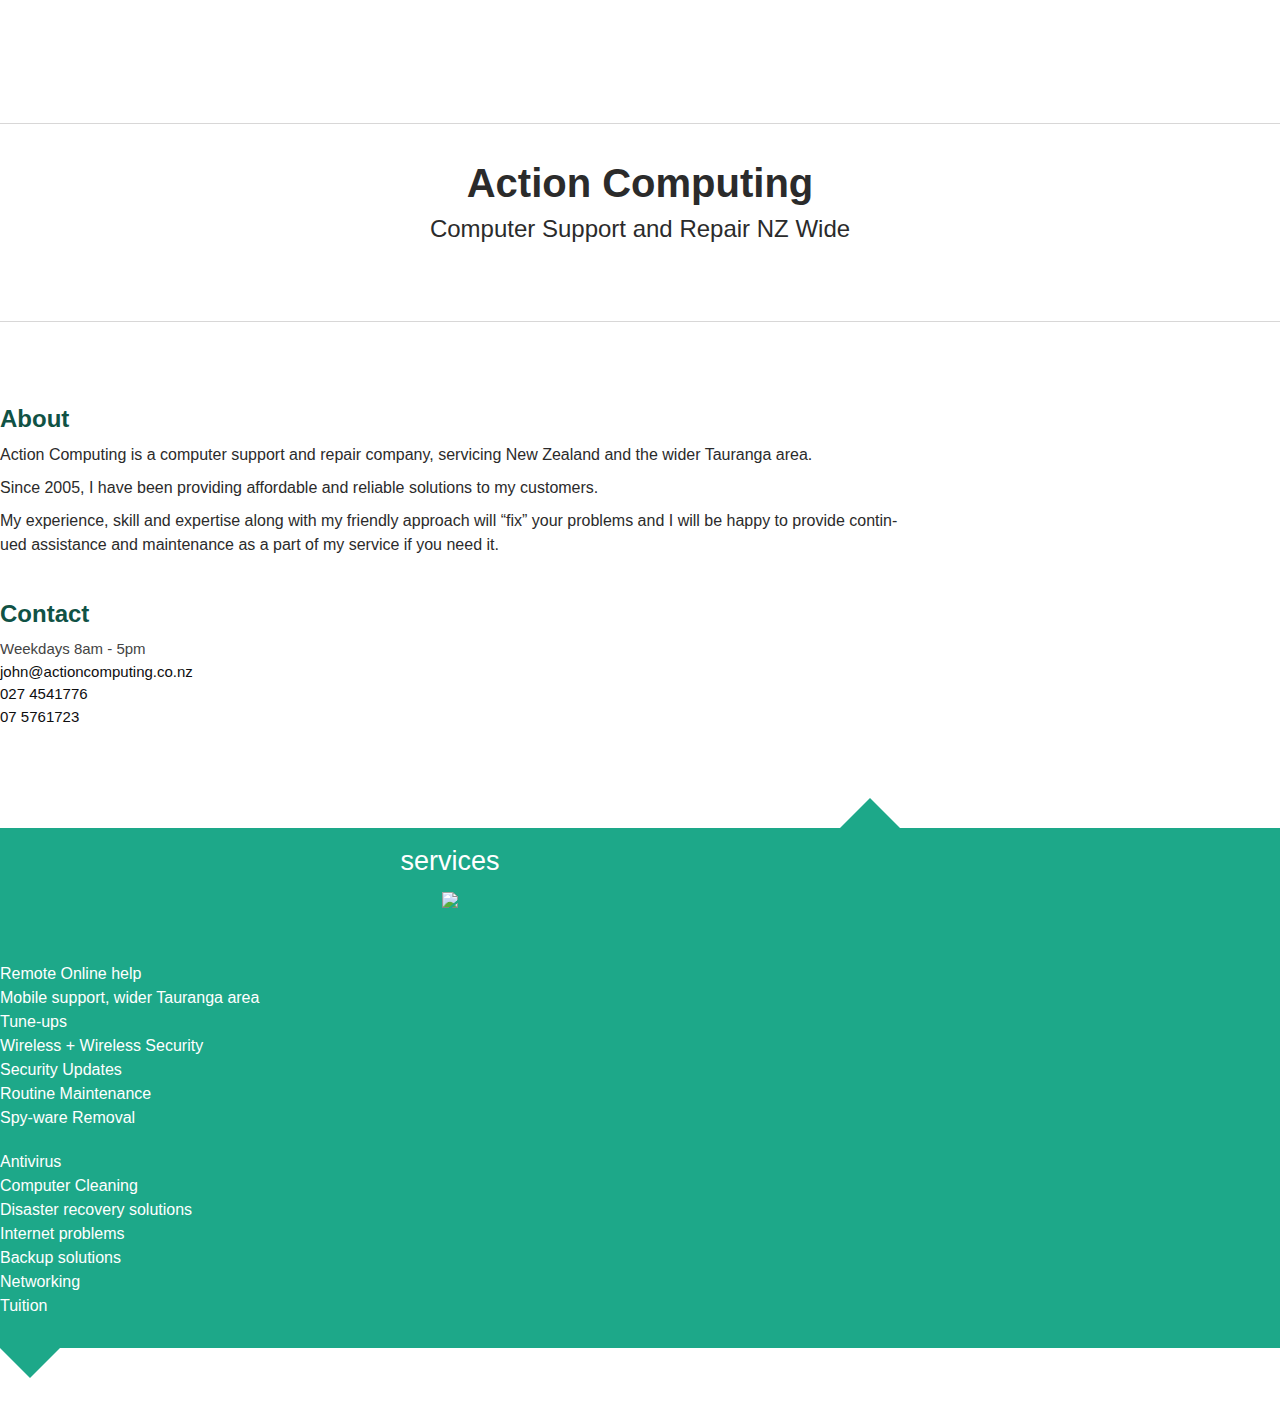
==== index.html @ fc2ed51c "some clean up and reconfiguring" ====
<!DOCTYPE html>
<html lang="en-US" prefix="og: http://ogp.me/ns#">
  <!--<![endif]-->

  <head>
    <meta http-equiv="Content-Type" content="text/html; charset=UTF-8" />

    <meta name="viewport" content="width=device-width" />
    <title>Computer Repair Tauranga</title>

    <link
      href="./Computer Repair Tauranga_files/bootstrap.min.css"
      rel="stylesheet"
    />
    <script src="./Computer Repair Tauranga_files/jquery.min.js"></script>
    <script src="./Computer Repair Tauranga_files/bootstrap.min.js"></script>

    <meta
      name="description"
      content="Action Computing is a computer support and repair company, servicing New Zealand and the wider Tauranga area."
    />
    <meta name="keywords" content="Computer repair repairs mobile Tauranga" />
    <link rel="canonical" href="https://actioncomputing.co.nz" />
    <meta property="og:locale" content="en_US" />
    <meta property="og:type" content="website" />
    <meta property="og:title" content="Computer Repair Tauranga" />
    <meta
      property="og:description"
      content="Action Computing is a computer support and repair company, servicing New Zealand and the wider Tauranga area."
    />
    <meta property="og:url" content="https://actioncomputing.co.nz/" />
    <meta property="og:site_name" content="Action Computing" />

    <link
      rel="stylesheet"
      id="contact-form-7-css"
      href="./Computer Repair Tauranga_files/styles.css"
      type="text/css"
      media="all"
    />
    <link
      rel="stylesheet"
      id="genericons-css"
      href="./Computer Repair Tauranga_files/genericons.css"
      type="text/css"
      media="all"
    />
    <link
      rel="stylesheet"
      id="twentyfourteen-style-css"
      href="./Computer Repair Tauranga_files/style.css"
      type="text/css"
      media="all"
    />

    <script
      type="text/javascript"
      src="./Computer Repair Tauranga_files/jquery.js"
    ></script>
    <script
      type="text/javascript"
      src="./Computer Repair Tauranga_files/jquery-migrate.min.js"
    ></script>

    <link rel="shortlink" href="https://actioncomputing.co.nz/" />
  </head>

  <body
    class="home page page-id-2 page-template page-template-page-templates page-template-blank-template page-template-page-templatesblank-template-php masthead-fixed full-width grid"
  >
    <div id="page" class="hfeed site-new">
      <header id="masthead-new" class="site-header-new" role="banner">
        <div class="col-sm-3 col-md-3">
          <div class="lineer hidden-xs"></div>
        </div>
        <div class="col-sm-6 col-md-6">
          <h1>Action Computing</h1>
          <h2>Computer Support and Repair NZ Wide</h2>
        </div>
        <div class="col-sm-3 col-md-3">
          <div class="lineer hidden-xs"></div>
        </div>
      </header>

      <div id="main" class="site-main">
        <div id="main-content-new" class="main-content-new">
          <div class="container content-body">
            <div class="row">
              <div class="col-sm-8 col-md-9">
                <article
                  id="post-2"
                  class="post-2 page type-page status-publish hentry"
                >
                  <div class="entry-content">
                    <h2>About</h2>
                    <p>
                      Action Computing is a computer support and repair company,
                      servicing New Zealand and the wider Tauranga area.
                    </p>
                    <p>
                      Since 2005, I have been providing affordable and reliable
                      solutions to my customers.
                    </p>
                    <p>
                      My experience, skill and expertise along with my friendly
                      approach will “fix” your problems and I will be happy to
                      provide continued assistance and maintenance as a part of
                      my service if you need it.
                    </p>
                  </div>
                </article>
              </div>
              <div class="col-sm-4 col-md-3">
                <h2>Contact</h2>
                <div class="">
                  <div class="glyphs-area">
                    <div>Weekdays 8am - 5pm</div>
                    <div>
                      <a
                        target="_blank"
                        href="mailto:john@actioncomputing.co.nz"
                        >john@actioncomputing.co.nz</a
                      >
                    </div>
                    <div>
                      <a target="_blank" href="tel:0274541776">027 4541776</a>
                    </div>
                    <div>
                      <a target="_blank" href="tel:07 5761723">07 5761723</a>
                    </div>
                  </div>
                </div>
              </div>
              <!-- 
							TODO: Form, replace with google form

							<div class="col-sm-12 col-md-12">
							<div class="wpcf7" id="wpcf7-f5-o1" lang="en-US" dir="ltr">
								<div class="screen-reader-response"></div>
								<form name=""
									action="https://web.archive.org/web/20190115023435/http://actioncomputing.co.nz/#wpcf7-f5-o1"
									method="post" class="wpcf7-form" novalidate="novalidate">
									<div style="display: none;">
										<input type="hidden" name="_wpcf7" value="5">
										<input type="hidden" name="_wpcf7_version" value="4.0.1">
										<input type="hidden" name="_wpcf7_locale" value="en_US">
										<input type="hidden" name="_wpcf7_unit_tag" value="wpcf7-f5-o1">
										<input type="hidden" name="_wpnonce" value="8a3f68075d">
									</div>
									<p><span class="wpcf7-form-control-wrap your-name"><input type="text" name="your-name" value=""
												size="40" class="wpcf7-form-control wpcf7-text wpcf7-validates-as-required" aria-required="true"
												aria-invalid="false" placeholder="Name"></span> </p>
									<p> <span class="wpcf7-form-control-wrap your-email"><input type="email" name="your-email" value=""
												size="40"
												class="wpcf7-form-control wpcf7-text wpcf7-email wpcf7-validates-as-required wpcf7-validates-as-email"
												aria-required="true" aria-invalid="false" placeholder="Email"></span> </p>
									<p><span class="wpcf7-form-control-wrap your-subject"><input type="text" name="your-subject" value=""
												size="40" class="wpcf7-form-control wpcf7-text" aria-invalid="false"
												placeholder="Subject"></span> </p>
									<p><span class="wpcf7-form-control-wrap your-message"><textarea name="your-message" cols="40"
												rows="10" class="wpcf7-form-control wpcf7-textarea" aria-invalid="false"
												placeholder="Message"></textarea></span> </p>
									<p class="button-wrap"><input type="submit" value="Contact Me"
											class="wpcf7-form-control wpcf7-submit"><img class="ajax-loader"
											src="./Computer Repair Tauranga_files/ajax-loader.gif" alt="Sending ..."
											style="visibility: hidden;">
									</p>
									<div class="clearfix"></div>
									<p></p>
									<div class="wpcf7-response-output wpcf7-display-none"></div>
								</form>
							</div>
						</div> -->
            </div>
          </div>

          <div class="maps-margin services" style="margin-top: 80px;">
            <div class="maps-background second">
              <div class="container arrow_box">
                <div class="col-sm-3 col-md-3" style="padding: 10px 0px;">
                  <h1>
                    <div>services</div>
                    <img src="./Computer Repair Tauranga_files/g7711-41.png" />
                  </h1>
                </div>

                <div
                  class="service-cols col-sm-9 col-md-9"
                  style="padding: 10px 0px;"
                >
                  <div class="service-col col-xs-12 col-sm-6 col-md-6">
                    <ul>
                      <li>Remote Online help</li>
                      <li>Mobile support, wider Tauranga area</li>
                      <li>Tune-ups</li>
                      <li>Wireless + Wireless Security</li>
                      <li>Security Updates</li>
                      <li>Routine Maintenance</li>
                      <li>Spy-ware Removal</li>
                    </ul>
                  </div>

                  <div class="service-col col-xs-12 col-sm-6 col-md-6">
                    <ul>
                      <li>Antivirus</li>
                      <li>Computer Cleaning</li>
                      <li>Disaster recovery solutions</li>
                      <li>Internet problems</li>
                      <li>Backup solutions</li>
                      <li>Networking</li>
                      <li>Tuition</li>
                    </ul>
                  </div>
                  <div class="clearfix"></div>
                </div>

                <div class="clearfix"></div>
              </div>
            </div>
          </div>
        </div>
      </div>
    </div>
  </body>
</html>
---- Computer Repair Tauranga_files/styles.css ----
div.wpcf7 {
	margin: 0;
	padding: 0;
}

div.wpcf7-response-output {
	margin: 2em 0.5em 1em;
	padding: 0.2em 1em;
}

div.wpcf7 .screen-reader-response {
	position: absolute;
	overflow: hidden;
	clip: rect(1px, 1px, 1px, 1px);
	height: 1px;
	width: 1px;
	margin: 0;
	padding: 0;
	border: 0;
}

div.wpcf7-mail-sent-ok {
	border: 2px solid #398f14;
}

div.wpcf7-mail-sent-ng {
	border: 2px solid #ff0000;
}

div.wpcf7-spam-blocked {
	border: 2px solid #ffa500;
}

div.wpcf7-validation-errors {
	border: 2px solid #f7e700;
}

span.wpcf7-form-control-wrap {
	position: relative;
}

span.wpcf7-not-valid-tip {
	color: #f00;
	font-size: 1em;
	display: block;
}

.use-floating-validation-tip span.wpcf7-not-valid-tip { 
	position: absolute;
	top: 20%;
	left: 20%;
	z-index: 100;
	border: 1px solid #ff0000;
	background: #fff;
	padding: .2em .8em;
}

span.wpcf7-list-item {
	margin-left: 0.5em;
}

.wpcf7-display-none {
	display: none;
}

div.wpcf7 img.ajax-loader {
	border: none;
	vertical-align: middle;
	margin-left: 4px;
}

div.wpcf7 div.ajax-error {
	display: none;
}

div.wpcf7 .placeheld {
	color: #888;
}
/*
     FILE ARCHIVED ON 02:35:02 Jan 15, 2019 AND RETRIEVED FROM THE
     INTERNET ARCHIVE ON 23:05:11 Apr 15, 2020.
     JAVASCRIPT APPENDED BY WAYBACK MACHINE, COPYRIGHT INTERNET ARCHIVE.

     ALL OTHER CONTENT MAY ALSO BE PROTECTED BY COPYRIGHT (17 U.S.C.
     SECTION 108(a)(3)).
*/
/*
playback timings (ms):
  captures_list: 347.439
  RedisCDXSource: 0.929
  exclusion.robots: 0.328
  LoadShardBlock: 323.331 (3)
  PetaboxLoader3.datanode: 194.821 (4)
  PetaboxLoader3.resolve: 246.616 (3)
  load_resource: 150.911
  CDXLines.iter: 17.846 (3)
  esindex: 0.015
  exclusion.robots.policy: 0.305
*/
---- Computer Repair Tauranga_files/style.css ----
/*
Theme Name: Twenty Fourteen
Theme URI: http://wordpress.org/themes/twentyfourteen
Author: the WordPress team
Author URI: http://wordpress.org/
Description: In 2014, our default theme lets you create a responsive magazine website with a sleek, modern design. Feature your favorite homepage content in either a grid or a slider. Use the three widget areas to customize your website, and change your content's layout with a full-width page template and a contributor page to show off your authors. Creating a magazine website with WordPress has never been easier.
Version: 1.2
License: GNU General Public License v2 or later
License URI: http://www.gnu.org/licenses/gpl-2.0.html
Tags: black, green, white, light, dark, two-columns, three-columns, left-sidebar, right-sidebar, fixed-layout, responsive-layout, custom-background, custom-header, custom-menu, editor-style, featured-images, flexible-header, full-width-template, microformats, post-formats, rtl-language-support, sticky-post, theme-options, translation-ready, accessibility-ready
Text Domain: twentyfourteen

This theme, like WordPress, is licensed under the GPL.
Use it to make something cool, have fun, and share what you've learned with others.
*/

/**
 * Table of Contents:
 *
 * 1.0 - Reset
 * 2.0 - Repeatable Patterns
 * 3.0 - Basic Structure
 * 4.0 - Header
 * 5.0 - Navigation
 * 6.0 - Content
 *   6.1 - Post Thumbnail
 *   6.2 - Entry Header
 *   6.3 - Entry Meta
 *   6.4 - Entry Content
 *   6.5 - Galleries
 *   6.6 - Post Formats
 *   6.7 - Post/Image/Paging Navigation
 *   6.8 - Attachments
 *   6.9 - Archives
 *   6.10 - Contributor Page
 *   6.11 - 404 Page
 *   6.12 - Full-width
 *   6.13 - Singular
 *   6.14 - Comments
 * 7.0 - Sidebar
 *   7.1 - Widgets
 *   7.2 - Content Sidebar Widgets
 * 8.0 - Footer
 * 9.0 - Featured Content
 * 10.0 - Multisite
 * 11.0 - Media Queries
 * 12.0 - Print
 * -----------------------------------------------------------------------------
 */


/**
 * 1.0 Reset
 *
 * Resetting and rebuilding styles have been helped along thanks to the fine
 * work of Eric Meyer http://meyerweb.com/eric/tools/css/reset/index.html
 * along with Nicolas Gallagher and Jonathan Neal
 * http://necolas.github.com/normalize.css/ and Blueprint
 * http://www.blueprintcss.org/
 *
 * -----------------------------------------------------------------------------
 */

html, body, div, span, applet, object, iframe, h1, h2, h3, h4, h5, h6, p, blockquote, pre, a, abbr, acronym, address, big, cite, code, del, dfn, em, font, ins, kbd, q, s, samp, small, strike, strong, sub, sup, tt, var, dl, dt, dd, ol, ul, li, fieldset, form, label, legend, table, caption, tbody, tfoot, thead, tr, th, td {
	border: 0;
	font-family: inherit;
	font-size: 100%;
	font-style: inherit;
	font-weight: inherit;
	margin: 0;
	outline: 0;
	padding: 0;
	vertical-align: baseline;
}

article,
aside,
details,b
figcaption,
figure,
footer,
header,
hgroup,
nav,
section {
	display: block;
}

audio,
canvas,
video {
	display: inline-block;
	max-width: 100%;
}

html {
	overflow-y: scroll;
	-webkit-text-size-adjust: 100%;
	-ms-text-size-adjust:     100%;
}

body,
button,
input,
select,
textarea {
	color: #2b2b2b;
	font-family: Lato, sans-serif;
	font-size: 16px;
	font-weight: 400;
	line-height: 1.5;
}

body {
	background-color: #E7E7E7;
	background-color: #fff;
	background-image:url(https://web.archive.org/web/20190115023516im_/http://actioncomputing.co.nz.s168987.gridserver.com/wp-content/uploads/2014/11/rect7255.png);
		background-image:url(https://web.archive.org/web/20190115023516im_/http://actioncomputing.co.nz/wp-content/uploads/2014/11/toppybits1.png );

	
	background-position:top;

	background-repeat:repeat-x;
}

a {
	color: #0E0E0F;
	text-decoration: none;
}

a:focus {
	outline: thin dotted;
}

a:hover,
a:active {
	outline: 0;
}

a:active,
a:hover {
	color: #0E0E0F;
}

h1,
h2,
h3,
h4,
h5,
h6 {
	clear: both;
	font-weight: 700;
	margin: 36px 0 12px;
}

h1 {
	font-size: 26px;
	line-height: 1.3846153846;
}

h2 {
	font-size: 24px;
	line-height: 1;
}

h3 {
	font-size: 22px;
	line-height: 1.0909090909;
}

h4 {
	font-size: 20px;
	line-height: 1.2;
}

h5 {
	font-size: 18px;
	line-height: 1.3333333333;
}

h6 {
	font-size: 16px;
	line-height: 1.5;
}

address {
	font-style: italic;
	margin-bottom: 24px;
}

abbr[title] {
	border-bottom: 1px dotted #2b2b2b;
	cursor: help;
}

b,
strong {
	font-weight: 700;
}

cite,
dfn,
em,
i {
	font-style: italic;
}

mark,
ins {
	background: #fff9c0;
	text-decoration: none;
}

p {
	margin-bottom: 24px;
}

code,
kbd,
tt,
var,
samp,
pre {
	font-family: monospace, serif;
	font-size: 15px;
	-webkit-hyphens: none;
	-moz-hyphens:    none;
	-ms-hyphens:     none;
	hyphens:         none;
	line-height: 1.6;
}

pre {
	border: 1px solid rgba(0, 0, 0, 0.1);
	-webkit-box-sizing: border-box;
	-moz-box-sizing:    border-box;
	box-sizing:         border-box;
	margin-bottom: 24px;
	max-width: 100%;
	overflow: auto;
	padding: 12px;
	white-space: pre;
	white-space: pre-wrap;
	word-wrap: break-word;
}

blockquote,
q {
	-webkit-hyphens: none;
	-moz-hyphens:    none;
	-ms-hyphens:     none;
	hyphens:         none;
	quotes: none;
}

blockquote:before,
blockquote:after,
q:before,
q:after {
	content: "";
	content: none;
}

blockquote {
	color: #767676;
	font-size: 19px;
	font-style: italic;
	font-weight: 300;
	line-height: 1.2631578947;
	margin-bottom: 24px;
}

blockquote cite,
blockquote small {
	color: #2b2b2b;
	font-size: 16px;
	font-weight: 400;
	line-height: 1.5;
}

blockquote em,
blockquote i,
blockquote cite {
	font-style: normal;
}

blockquote strong,
blockquote b {
	font-weight: 400;
}

small {
	font-size: smaller;
}

big {
	font-size: 125%;
}

sup,
sub {
	font-size: 75%;
	height: 0;
	line-height: 0;
	position: relative;
	vertical-align: baseline;
}

sup {
	bottom: 1ex;
}

sub {
	top: .5ex;
}

dl {
	margin-bottom: 24px;
}

dt {
	font-weight: bold;
}

dd {
	margin-bottom: 24px;
}

ul,
ol {
	list-style: none;
	margin: 0 0 24px 20px;
}

ul {
	list-style: disc;
}

ol {
	list-style: decimal;
}

li > ul,
li > ol {
	margin: 0 0 0 20px;
}

img {
	-ms-interpolation-mode: bicubic;
	border: 0;
	vertical-align: middle;
}

figure {
	margin: 0;
}

fieldset {
	border: 1px solid rgba(0, 0, 0, 0.1);
	margin: 0 0 24px;
	padding: 11px 12px 0;
}

legend {
	white-space: normal;
}

button,
input,
select,
textarea {
	-webkit-box-sizing: border-box;
	-moz-box-sizing:    border-box;
	box-sizing:         border-box;
	font-size: 100%;
	margin: 0;
	max-width: 100%;
	vertical-align: baseline;
}

button,
input {
	line-height: normal;
}

input,
textarea {
	background-image: -webkit-linear-gradient(hsla(0,0%,100%,0), hsla(0,0%,100%,0)); /* Removing the inner shadow, rounded corners on iOS inputs */
}

button,
html input[type="button"],
input[type="reset"],
input[type="submit"] {
	-webkit-appearance: button;
	cursor: pointer;
}

button[disabled],
input[disabled] {
	cursor: default;
}

input[type="checkbox"],
input[type="radio"] {
	padding: 0;
}

input[type="search"] {
	-webkit-appearance: textfield;
}

input[type="search"]::-webkit-search-decoration {
	-webkit-appearance: none;
}

button::-moz-focus-inner,
input::-moz-focus-inner {
	border: 0;
	padding: 0;
}

textarea {
	overflow: auto;
	vertical-align: top;
}

table,
th,
td {
	border: 1px solid rgba(0, 0, 0, 0.1);
}

table {
	border-collapse: separate;
	border-spacing: 0;
	border-width: 1px 0 0 1px;
	margin-bottom: 24px;
	width: 100%;
}

caption,
th,
td {
	font-weight: normal;
	text-align: left;
}

th {
	border-width: 0 1px 1px 0;
	font-weight: bold;
}

td {
	border-width: 0 1px 1px 0;
}

del {
	color: #767676;
}

hr {
	background-color: rgba(0, 0, 0, 0.1);
	border: 0;
	height: 1px;
	margin-bottom: 23px;
}

/* Support a widely-adopted but non-standard selector for text selection styles
 * to achieve a better experience. See http://core.trac.wordpress.org/ticket/25898.
 */
::selection {
	background: #24890d;
	color: #fff;
	text-shadow: none;
}

::-moz-selection {
	background: #24890d;
	color: #fff;
	text-shadow: none;
}


/**
 * 2.0 Repeatable Patterns
 * -----------------------------------------------------------------------------
 */

/* Input fields */

input,
textarea {
	border: 1px solid rgba(0, 0, 0, 0.1);
	border-radius: 2px;
	color: #2b2b2b;
	padding: 8px 10px 7px;
}

textarea {
	width: 100%;
}

input:focus,
textarea:focus {
	border: 1px solid rgba(0, 0, 0, 0.3);
	outline: 0;
}

/* Buttons */

button,
.button,
input[type="button"],
input[type="reset"],
input[type="submit"] {
	background-color: #24890d;
	border: 0;
	border-radius: 2px;
	color: #fff;
	font-size: 12px;
	font-weight: 700;
	padding: 10px 30px 11px;
	text-transform: uppercase;
	vertical-align: bottom;
}

button:hover,
button:focus,
.button:hover,
.button:focus,
input[type="button"]:hover,
input[type="button"]:focus,
input[type="reset"]:hover,
input[type="reset"]:focus,
input[type="submit"]:hover,
input[type="submit"]:focus {
	background-color: #41a62a;
	color: #fff;
}

button:active,
.button:active,
input[type="button"]:active,
input[type="reset"]:active,
input[type="submit"]:active {
	background-color: #55d737;
}

.search-field {
	width: 100%;
}

.search-submit {
	display: none;
}

/* Placeholder text color -- selectors need to be separate to work. */

::-webkit-input-placeholder {
	color: #939393;
}

:-moz-placeholder {
	color: #939393;
}

::-moz-placeholder {
	color: #939393;
	opacity: 1; /* Since FF19 lowers the opacity of the placeholder by default */
}

:-ms-input-placeholder {
	color: #939393;
}

/* Responsive images. Fluid images for posts, comments, and widgets */

.comment-content img,
.entry-content img,
.entry-summary img,
#site-header img,
.widget img,
.wp-caption {
	max-width: 100%;
}

/**
 * Make sure images with WordPress-added height and width attributes are
 * scaled correctly.
 */

.comment-content img[height],
.entry-content img,
.entry-summary img,
img[class*="align"],
img[class*="wp-image-"],
img[class*="attachment-"],
#site-header img {
	height: auto;
}

img.size-full,
img.size-large,
.wp-post-image,
.post-thumbnail img {
	height: auto;
	max-width: 100%;
}

/* Make sure embeds and iframes fit their containers */

embed,
iframe,
object,
video {
	margin-bottom: 24px;
	max-width: 100%;
}

p > embed,
p > iframe,
p > object,
span > embed,
span > iframe,
span > object {
	margin-bottom: 0;
}

/* Alignment */

.alignleft {
	float: left;
}

.alignright {
	float: right;
}

.aligncenter {
	display: block;
	margin-left: auto;
	margin-right: auto;
}

blockquote.alignleft,
figure.wp-caption.alignleft,
img.alignleft {
	margin: 7px 24px 7px 0;
}

.wp-caption.alignleft {
	margin: 7px 14px 7px 0;
}

blockquote.alignright,
figure.wp-caption.alignright,
img.alignright {
	margin: 7px 0 7px 24px;
}

.wp-caption.alignright {
	margin: 7px 0 7px 14px;
}

blockquote.aligncenter,
img.aligncenter,
.wp-caption.aligncenter {
	margin-top: 7px;
	margin-bottom: 7px;
}

.site-content blockquote.alignleft,
.site-content blockquote.alignright {
	border-top: 1px solid rgba(0, 0, 0, 0.1);
	border-bottom: 1px solid rgba(0, 0, 0, 0.1);
	padding-top: 17px;
	width: 50%;
}

.site-content blockquote.alignleft p,
.site-content blockquote.alignright p {
	margin-bottom: 17px;
}

.wp-caption {
	margin-bottom: 24px;
}

.wp-caption img[class*="wp-image-"] {
	display: block;
	margin: 0;
}

.wp-caption {
	color: #767676;
}

.wp-caption-text {
	-webkit-box-sizing: border-box;
	-moz-box-sizing:    border-box;
	box-sizing:         border-box;
	font-size: 12px;
	font-style: italic;
	line-height: 1.5;
	margin: 9px 0;
}

div.wp-caption .wp-caption-text {
	padding-right: 10px;
}

div.wp-caption.alignright img[class*="wp-image-"],
div.wp-caption.alignright .wp-caption-text {
	padding-left: 10px;
	padding-right: 0;
}

.wp-smiley {
	border: 0;
	margin-bottom: 0;
	margin-top: 0;
	padding: 0;
}

/* Assistive text */

.screen-reader-text {
	clip: rect(1px, 1px, 1px, 1px);
	position: absolute;
}

.screen-reader-text:focus {
	background-color: #f1f1f1;
	border-radius: 3px;
	box-shadow: 0 0 2px 2px rgba(0, 0, 0, 0.6);
	clip: auto;
	color: #21759b;
	display: block;
	font-size: 14px;
	font-weight: bold;
	height: auto;
	line-height: normal;
	padding: 15px 23px 14px;
	position: absolute;
	left: 5px;
	top: 5px;
	text-decoration: none;
	text-transform: none;
	width: auto;
	z-index: 100000; /* Above WP toolbar */
}

.hide {
	display: none;
}

/* Clearing floats */

.footer-sidebar:before,
.footer-sidebar:after,
.hentry:before,
.hentry:after,
.gallery:before,
.gallery:after,
.slider-direction-nav:before,
.slider-direction-nav:after,
.contributor-info:before,
.contributor-info:after,
.search-box:before,
.search-box:after,
[class*="content"]:before,
[class*="content"]:after,
[class*="site"]:before,
[class*="site"]:after {
	content: "";
	display: table;
}

.footer-sidebar:after,
.hentry:after,
.gallery:after,
.slider-direction-nav:after,
.contributor-info:after,
.search-box:after,
[class*="content"]:after,
[class*="site"]:after {
	clear: both;
}

/* Genericons */

.bypostauthor > article .fn:before,
.comment-edit-link:before,
.comment-reply-link:before,
.comment-reply-login:before,
.comment-reply-title small a:before,
.contributor-posts-link:before,
.menu-toggle:before,
.search-toggle:before,
.slider-direction-nav a:before,
.widget_twentyfourteen_ephemera .widget-title:before {
	-webkit-font-smoothing: antialiased;
	display: inline-block;
	font: normal 16px/1 Genericons;
	text-decoration: inherit;
	vertical-align: text-bottom;
}

/* Separators */

.site-content span + .entry-date:before,
.full-size-link:before,
.parent-post-link:before,
span + .byline:before,
span + .comments-link:before,
span + .edit-link:before,
.widget_twentyfourteen_ephemera .entry-title:after {
	content: "\0020\007c\0020";
}


/**
 * 3.0 Basic Structure
 * -----------------------------------------------------------------------------
 */

.site {
	background-color: #fff;
	max-width: 1260px;
	position: relative;
}

.main-content {
	width: 100%;
}


/**
 * 4.0 Header
 * -----------------------------------------------------------------------------
 */

/* Ensure that there is no gap between the header and
	 the admin bar for WordPress versions before 3.8. */
#wpadminbar {
	min-height: 32px;
}

#site-header {
	position: relative;
	z-index: 3;
}

.site-header {
	background-color: #000;
	max-width: 1260px;
	position: relative;
	width: 100%;
	z-index: 4;
}

.header-main {
	min-height: 48px;
	padding: 0 10px;
}

.site-title {
	float: left;
	font-size: 18px;
	font-weight: 700;
	line-height: 48px;
	margin: 0;

	/* Nav-toggle width + search-toggle width - gutter = 86px */
	max-width: -webkit-calc(100% - 86px);
	max-width:         calc(100% - 86px);
}

.site-title a,
.site-title a:hover {
	color: #fff;
	display: block;
	overflow: hidden;
	text-overflow: ellipsis;
	white-space: nowrap;
}

/* Search in the header */

.search-toggle {
	background-color: #24890d;
	cursor: pointer;
	float: right;
	height: 48px;
	margin-right: 38px;
	text-align: center;
	width: 48px;
}

.search-toggle:hover,
.search-toggle.active {
	background-color: #41a62a;
}

.search-toggle:before {
	color: #fff;
	content: "\f400";
	font-size: 20px;
	margin-top: 14px;
}

.search-toggle .screen-reader-text {
	left: 5px; /* Avoid a horizontal scrollbar when the site has a long menu */
}

.search-box-wrapper {
	-webkit-box-sizing: border-box;
	-moz-box-sizing:    border-box;
	box-sizing:         border-box;
	position: absolute;
	top: 48px;
	right: 0;
	width: 100%;
	z-index: 2;
}

.search-box {
	background-color: #41a62a;
	padding: 12px;
}

.search-box .search-field {
	background-color: #fff;
	border: 0;
	float: right;
	font-size: 16px;
	padding: 2px 2px 3px 6px;
	width: 100%;
}


/**
 * 5.0 Navigation
 * -----------------------------------------------------------------------------
 */

.site-navigation ul {
	list-style: none;
	margin: 0;
}

.site-navigation li {
	border-top: 1px solid rgba(255, 255, 255, 0.2);
}

.site-navigation ul ul {
	margin-left: 20px;
}

.site-navigation a {
	color: #fff;
	display: block;
	text-transform: uppercase;
}

.site-navigation a:hover {
	color: #41a62a;
}

.site-navigation .current_page_item > a,
.site-navigation .current_page_ancestor > a,
.site-navigation .current-menu-item > a,
.site-navigation .current-menu-ancestor > a {
	color: #55d737;
	font-weight: 900;
}

/* Primary Navigation */

.primary-navigation {
	-webkit-box-sizing: border-box;
	-moz-box-sizing:    border-box;
	box-sizing:         border-box;
	font-size: 14px;
	padding-top: 24px;
}

.primary-navigation.toggled-on {
	padding: 72px 0 36px;
}

.primary-navigation .nav-menu {
	border-bottom: 1px solid rgba(255, 255, 255, 0.2);
	display: none;
}

.primary-navigation.toggled-on .nav-menu {
	display: block;
}

.primary-navigation a {
	padding: 7px 0;
}

/* Secondary Navigation */

.secondary-navigation {
	border-bottom: 1px solid rgba(255, 255, 255, 0.2);
	font-size: 12px;
	margin: 48px 0;
}

.secondary-navigation a {
	padding: 9px 0;
}

.menu-toggle {
	background-color: #000;
	border-radius: 0;
	cursor: pointer;
	height: 48px;
	margin: 0;
	overflow: hidden;
	padding: 0;
	position: absolute;
	top: 0;
	right: 0;
	text-align: center;
	width: 48px;
}

.menu-toggle:before {
	color: #fff;
	content: "\f419";
	padding: 16px;
}

.menu-toggle:active,
.menu-toggle:focus,
.menu-toggle:hover {
	background-color: #444;
}

.menu-toggle:focus {
	outline: 1px dotted;
}


/**
 * 6.0 Content
 * -----------------------------------------------------------------------------
 */

.content-area {
	padding-top: 48px;
}

.hentry {
	margin: 0 auto 48px;
	max-width: 672px;
}

.site-content .entry-header,
.site-content .entry-content,
.site-content .entry-summary,
.site-content .entry-meta,
.page-content {
	margin: 0 auto;
	max-width: 474px;
}

.page-content {
	margin-bottom: 48px;
}


/**
 * 6.1 Post Thumbnail
 * -----------------------------------------------------------------------------
 */

.post-thumbnail {
	background: #b2b2b2 url(/web/20190115023516im_/http://actioncomputing.co.nz/wp-content/themes/twentyfourteen/images/pattern-light.svg) repeat fixed;
	display: block;
	position: relative;
	width: 100%;
	z-index: 0;
}

a.post-thumbnail:hover {
	background-color: #999;
}

.full-width .post-thumbnail img {
	display: block;
	margin: 0 auto;
}


/**
 * 6.2 Entry Header
 * -----------------------------------------------------------------------------
 */

.entry-header {
	position: relative;
	z-index: 1;
}

.entry-title {
	font-size: 33px;
	font-weight: 300;
	line-height: 1.0909090909;
	margin-bottom: 12px;
	margin: 0 0 12px 0;
	text-transform: uppercase;
}

.entry-title a {
	color: #2b2b2b;
}

.entry-title a:hover {
	color: #41a62a;
}

.site-content .entry-header {
	background-color: #fff;
	padding: 0 10px 12px;
}

.site-content .has-post-thumbnail .entry-header {
	padding-top: 24px;
}


/**
 * 6.3 Entry Meta
 * -----------------------------------------------------------------------------
 */

.entry-meta {
	clear: both;
	color: #767676;
	font-size: 12px;
	font-weight: 400;
	line-height: 1.3333333333;
	text-transform: uppercase;
}

.entry-meta a {
	color: #767676;
}

.entry-meta a:hover {
	color: #41a62a;
}

.sticky .entry-date {
	display: none;
}

.cat-links {
	font-weight: 900;
	text-transform: uppercase;
}

.cat-links a {
	color: #2b2b2b;
}

.cat-links a:hover {
	color: #41a62a;
}

.byline {
	display: none;
}

.single .byline,
.group-blog .byline {
	display: inline;
}

.site-content .entry-meta {
	background-color: #fff;
	margin-bottom: 8px;
}

.site-content footer.entry-meta {
	margin: 24px auto 0;
	padding: 0 10px;
}

/* Tag links style */

.entry-meta .tag-links a {
	background-color: #767676;
	border-radius: 0 2px 2px 0;
	color: #fff;
	display: inline-block;
	font-size: 11px;
	font-weight: 700;
	line-height: 1.2727272727;
	margin: 2px 4px 2px 10px;
	padding: 3px 7px;
	position: relative;
	text-transform: uppercase;
}

.entry-meta .tag-links a:hover {
	background-color: #41a62a;
	color: #fff;
}

.entry-meta .tag-links a:before {
	border-top: 10px solid transparent;
	border-right: 8px solid #767676;
	border-bottom: 10px solid transparent;
	content: "";
	height: 0;
	position: absolute;
	top: 0;
	left: -8px;
	width: 0;
}

.entry-meta .tag-links a:hover:before {
	border-right-color: #41a62a;
}

.entry-meta .tag-links a:after {
	background-color: #fff;
	border-radius: 50%;
	content: "";
	height: 4px;
	position: absolute;
	top: 8px;
	left: -2px;
	width: 4px;
}


/**
 * 6.4 Entry Content
 * -----------------------------------------------------------------------------
 */

.entry-content,
.entry-summary,
.page-content {
	-webkit-hyphens: auto;
	-moz-hyphens:    auto;
	-ms-hyphens:     auto;
	hyphens:         auto;
	word-wrap: break-word;
}

.site-content .entry-content,
.site-content .entry-summary,
.page-content {
	background-color: #fff;
	padding: 12px 10px 0;
}

.page .entry-content {
	padding-top: 0;
}

.entry-content h1:first-child,
.entry-content h2:first-child,
.entry-content h3:first-child,
.entry-content h4:first-child,
.entry-content h5:first-child,
.entry-content h6:first-child,
.entry-summary h1:first-child,
.entry-summary h2:first-child,
.entry-summary h3:first-child,
.entry-summary h4:first-child,
.entry-summary h5:first-child,
.entry-summary h6:first-child,
.page-content h1:first-child,
.page-content h2:first-child,
.page-content h3:first-child,
.page-content h4:first-child,
.page-content h5:first-child,
.page-content h6:first-child {
	margin-top: 0;
}

.entry-content a,
.entry-summary a,
.page-content a,
.comment-content a {
	text-decoration: underline;
}

.entry-content a:hover,
.entry-summary a:hover,
.page-content a:hover,
.comment-content a:hover,
.entry-content a.button,
.entry-summary a.button,
.page-content a.button,
.comment-content a.button {
	text-decoration: none;
}

.entry-content table,
.comment-content table {
	font-size: 14px;
	line-height: 1.2857142857;
	margin-bottom: 24px;
}

.entry-content th,
.comment-content th {
	font-weight: 700;
	padding: 8px;
	text-transform: uppercase;
}

.entry-content td,
.comment-content td {
	padding: 8px;
}

.entry-content .edit-link {
	clear: both;
	display: block;
	font-size: 12px;
	font-weight: 400;
	line-height: 1.3333333333;
	text-transform: uppercase;
}

.entry-content .edit-link a {
	color: #767676;
	text-decoration: none;
}

.entry-content .edit-link a:hover {
	color: #41a62a;
}

/* Mediaelements */

.hentry .mejs-container {
	margin: 12px 0 18px;
}

.hentry .mejs-mediaelement,
.hentry .mejs-container .mejs-controls {
	background: #000;
}

.hentry .mejs-controls .mejs-time-rail .mejs-time-loaded,
.hentry .mejs-controls .mejs-horizontal-volume-slider .mejs-horizontal-volume-current {
	background: #fff;
}

.hentry .mejs-controls .mejs-time-rail .mejs-time-current {
	background: #24890d;
}

.hentry .mejs-controls .mejs-time-rail .mejs-time-total,
.hentry .mejs-controls .mejs-horizontal-volume-slider .mejs-horizontal-volume-total {
	background: rgba(255, 255, 255, .33);
}

.hentry .mejs-container .mejs-controls .mejs-time {
	padding-top: 9px;
}

.hentry .mejs-controls .mejs-time-rail span,
.hentry .mejs-controls .mejs-horizontal-volume-slider .mejs-horizontal-volume-total,
.hentry .mejs-controls .mejs-horizontal-volume-slider .mejs-horizontal-volume-current {
	border-radius: 0;
}

.hentry .mejs-overlay-loading {
	background: transparent;
}

.hentry .mejs-overlay-button {
	background-color: #fff;
	background-image: none;
	border-radius: 2px;
	box-shadow: 1px 1px 1px rgba(0,0,0,.8);
	color: #000;
	height: 36px;
	margin-left: -24px;
	width: 48px;
}

.hentry .mejs-overlay-button:before {
	-webkit-font-smoothing: antialiased;
	content: '\f452';
	display: inline-block;
	font: normal 32px/1.125 Genericons;
	position: absolute;
	top: 1px;
	left: 10px;
}

.hentry .mejs-controls .mejs-button button:focus {
	outline: none;
}

.hentry .mejs-controls .mejs-button button {
	-webkit-font-smoothing: antialiased;
	background: none;
	color: #fff;
	display: inline-block;
	font: normal 16px/1 Genericons;
}

.hentry .mejs-playpause-button.mejs-play button:before {
	content: '\f452';
}

.hentry .mejs-playpause-button.mejs-pause button:before {
	content: '\f448';
}

.hentry .mejs-volume-button.mejs-mute button:before {
	content: '\f109';
	font-size: 20px;
	position: absolute;
	top: -2px;
	left: 0;
}

.hentry .mejs-volume-button.mejs-unmute button:before {
	content: '\f109';
	left: 0;
	position: absolute;
	top: 0;
}

.hentry .mejs-fullscreen-button button:before {
	content: '\f474';
}

.hentry .mejs-fullscreen-button.mejs-unfullscreen button:before {
	content: '\f406';
}

.hentry .mejs-overlay:hover .mejs-overlay-button {
	background-color: #24890d;
	color: #fff;
}

.hentry .mejs-controls .mejs-button button:hover {
	color: #41a62a;
}

.content-sidebar .wp-playlist-item .wp-playlist-caption {
	color: #000;
}

/* Page links */

.page-links {
	clear: both;
	font-size: 12px;
	font-weight: 900;
	line-height: 2;
	margin: 24px 0;
	text-transform: uppercase;
}

.page-links a,
.page-links > span {
	background: #fff;
	border: 1px solid #fff;
	display: inline-block;
	height: 22px;
	margin: 0 1px 2px 0;
	text-align: center;
	width: 22px;
}

.page-links a {
	background: #000;
	border: 1px solid #000;
	color: #fff;
	text-decoration: none;
}

.page-links a:hover {
	background: #41a62a;
	border: 1px solid #41a62a;
	color: #fff;
}

.page-links > .page-links-title {
	height: auto;
	margin: 0;
	padding-right: 7px;
	width: auto;
}


/**
 * 6.5 Gallery
 * -----------------------------------------------------------------------------
 */

.gallery {
	margin-bottom: 20px;
}

.gallery-item {
	float: left;
	margin: 0 4px 4px 0;
	overflow: hidden;
	position: relative;
}

.gallery-columns-1 .gallery-item {
	max-width: 100%;
}

.gallery-columns-2 .gallery-item {
	max-width: 48%;
	max-width: -webkit-calc(50% - 4px);
	max-width:         calc(50% - 4px);
}

.gallery-columns-3 .gallery-item {
	max-width: 32%;
	max-width: -webkit-calc(33.3% - 4px);
	max-width:         calc(33.3% - 4px);
}

.gallery-columns-4 .gallery-item {
	max-width: 23%;
	max-width: -webkit-calc(25% - 4px);
	max-width:         calc(25% - 4px);
}

.gallery-columns-5 .gallery-item {
	max-width: 19%;
	max-width: -webkit-calc(20% - 4px);
	max-width:         calc(20% - 4px);
}

.gallery-columns-6 .gallery-item {
	max-width: 15%;
	max-width: -webkit-calc(16.7% - 4px);
	max-width:         calc(16.7% - 4px);
}

.gallery-columns-7 .gallery-item {
	max-width: 13%;
	max-width: -webkit-calc(14.28% - 4px);
	max-width:         calc(14.28% - 4px);
}

.gallery-columns-8 .gallery-item {
	max-width: 11%;
	max-width: -webkit-calc(12.5% - 4px);
	max-width:         calc(12.5% - 4px);
}

.gallery-columns-9 .gallery-item {
	max-width: 9%;
	max-width: -webkit-calc(11.1% - 4px);
	max-width:         calc(11.1% - 4px);
}

.gallery-columns-1 .gallery-item:nth-of-type(1n),
.gallery-columns-2 .gallery-item:nth-of-type(2n),
.gallery-columns-3 .gallery-item:nth-of-type(3n),
.gallery-columns-4 .gallery-item:nth-of-type(4n),
.gallery-columns-5 .gallery-item:nth-of-type(5n),
.gallery-columns-6 .gallery-item:nth-of-type(6n),
.gallery-columns-7 .gallery-item:nth-of-type(7n),
.gallery-columns-8 .gallery-item:nth-of-type(8n),
.gallery-columns-9 .gallery-item:nth-of-type(9n) {
	margin-right: 0;
}

.gallery-columns-1.gallery-size-medium figure.gallery-item:nth-of-type(1n+1),
.gallery-columns-1.gallery-size-thumbnail figure.gallery-item:nth-of-type(1n+1),
.gallery-columns-2.gallery-size-thumbnail figure.gallery-item:nth-of-type(2n+1),
.gallery-columns-3.gallery-size-thumbnail figure.gallery-item:nth-of-type(3n+1) {
	clear: left;
}

.gallery-caption {
	background-color: rgba(0, 0, 0, 0.7);
	-webkit-box-sizing: border-box;
	-moz-box-sizing:    border-box;
	box-sizing:         border-box;
	color: #fff;
	font-size: 12px;
	line-height: 1.5;
	margin: 0;
	max-height: 50%;
	opacity: 0;
	padding: 6px 8px;
	position: absolute;
	bottom: 0;
	left: 0;
	text-align: left;
	width: 100%;
}

.gallery-caption:before {
	content: "";
	height: 100%;
	min-height: 49px;
	position: absolute;
	top: 0;
	left: 0;
	width: 100%;
}

.gallery-item:hover .gallery-caption {
	opacity: 1;
}

.gallery-columns-7 .gallery-caption,
.gallery-columns-8 .gallery-caption,
.gallery-columns-9 .gallery-caption {
	display: none;
}


/**
 * 6.6 Post Formats
 * -----------------------------------------------------------------------------
 */

.format-aside .entry-content,
.format-aside .entry-summary,
.format-quote .entry-content,
.format-quote .entry-summary,
.format-link .entry-content,
.format-link .entry-summary {
	padding-top: 0;
}

.site-content .format-link .entry-title,
.site-content .format-aside .entry-title,
.site-content .format-quote .entry-title {
	display: none;
}


/**
 * 6.7 Post/Image/Paging Navigation
 * -----------------------------------------------------------------------------
 */

.nav-links {
	-webkit-hyphens: auto;
	-moz-hyphens:    auto;
	-ms-hyphens:     auto;
	border-top: 1px solid rgba(0, 0, 0, 0.1);
	hyphens:         auto;
	word-wrap: break-word;
}

.post-navigation,
.image-navigation {
	margin: 24px auto 48px;
	max-width: 474px;
	padding: 0 10px;
}

.post-navigation a,
.image-navigation .previous-image,
.image-navigation .next-image {
	border-bottom: 1px solid rgba(0, 0, 0, 0.1);
	padding: 11px 0 12px;
	width: 100%;
}

.post-navigation .meta-nav {
	color: #767676;
	display: block;
	font-size: 12px;
	font-weight: 900;
	line-height: 2;
	text-transform: uppercase;
}

.post-navigation a,
.image-navigation a {
	color: #2b2b2b;
	display: block;
	font-size: 14px;
	font-weight: 700;
	line-height: 1.7142857142;
	text-transform: none;
}

.post-navigation a:hover,
.image-navigation a:hover {
	color: #41a62a;
}

/* Paging Navigation */

.paging-navigation {
	border-top: 5px solid #000;
	margin: 48px 0;
}

.paging-navigation .loop-pagination {
	margin-top: -5px;
	text-align: center;
}

.paging-navigation .page-numbers {
	border-top: 5px solid transparent;
	display: inline-block;
	font-size: 14px;
	font-weight: 900;
	margin-right: 1px;
	padding: 7px 16px;
	text-transform: uppercase;
}

.paging-navigation a {
	color: #2b2b2b;
}

.paging-navigation .page-numbers.current {
	border-top: 5px solid #24890d;
}

.paging-navigation a:hover {
	border-top: 5px solid #41a62a;
	color: #2b2b2b;
}


/**
 * 6.8 Attachments
 * -----------------------------------------------------------------------------
 */

.attachment .content-sidebar,
.attachment .post-thumbnail {
	display: none;
}

.attachment .entry-content {
	padding-top: 0;
}

.attachment footer.entry-meta {
	text-transform: none;
}

.entry-attachment .attachment {
	margin-bottom: 24px;
}


/**
 * 6.9 Archives
 * -----------------------------------------------------------------------------
 */

.archive-header,
.page-header {
	margin: 24px auto;
	max-width: 474px;
}

.archive-title,
.page-title {
	font-size: 16px;
	font-weight: 900;
	line-height: 1.5;
	margin: 0;
}

.taxonomy-description,
.author-description {
	color: #767676;
	font-size: 14px;
	line-height: 1.2857142857;
	padding-top: 18px;
}

.taxonomy-description p,
.author-description p {
	margin-bottom: 18px;
}

.taxonomy-description p:last-child,
.author-description p:last-child {
	margin-bottom: 0;
}

.taxonomy-description a,
.author-description a {
	text-decoration: underline;
}

.taxonomy-description a:hover,
.author-description a:hover {
	text-decoration: none;
}


/**
 * 6.10 Contributor Page
 * -----------------------------------------------------------------------------
 */

.contributor {
	border-bottom: 1px solid rgba(0, 0, 0, 0.1);
	-webkit-box-sizing: border-box;
	-moz-box-sizing: border-box;
	box-sizing:      border-box;
	padding: 48px 10px;
}

.contributor:first-of-type {
	padding-top: 24px;
}

.contributor-info {
	margin: 0 auto;
	max-width: 474px;
}

.contributor-avatar {
	border: 1px solid rgba(0, 0, 0, 0.1);
	float: left;
	margin: 0 30px 20px 0;
	padding: 2px;
}

.contributor-name {
	font-size: 16px;
	font-weight: 900;
	line-height: 1.5;
	margin: 0;
}

.contributor-bio a {
	text-decoration: underline;
}

.contributor-bio a:hover {
	text-decoration: none;
}

.contributor-posts-link {
	display: inline-block;
	line-height: normal;
	padding: 10px 30px;
}

.contributor-posts-link:before {
	content: "\f443";
}


/**
 * 6.11 404 Page
 * -----------------------------------------------------------------------------
 */

.error404 .page-content {
	padding-top: 0;
}

.error404 .page-content .search-form {
	margin-bottom: 24px;
}


/**
 * 6.12 Full-width
 * -----------------------------------------------------------------------------
 */

.full-width .hentry {
	max-width: 100%;
}


/**
 * 6.13 Singular
 * -----------------------------------------------------------------------------
 */

.singular .site-content .hentry.has-post-thumbnail {
	margin-top: -48px;
}


/**
 * 6.14 Comments
 * -----------------------------------------------------------------------------
 */

.comments-area {
	margin: 48px auto;
	max-width: 474px;
	padding: 0 10px;
}

.comment-reply-title,
.comments-title {
	font: 900 16px/1.5 Lato, sans-serif;
	margin: 0;
	text-transform: uppercase;
}

.comment-list {
	list-style: none;
	margin: 0 0 48px 0;
}

.comment-author {
	font-size: 14px;
	line-height: 1.7142857142;
}

.comment-list .reply,
.comment-metadata {
	font-size: 12px;
	line-height: 2;
	text-transform: uppercase;
}

.comment-list .reply {
	margin-top: 24px;
}

.comment-author .fn {
	font-weight: 900;
}

.comment-author a {
	color: #2b2b2b;
}

.comment-list .trackback a,
.comment-list .pingback a,
.comment-metadata a {
	color: #767676;
}

.comment-author a:hover,
.comment-list .pingback a:hover,
.comment-list .trackback a:hover,
.comment-metadata a:hover {
	color: #41a62a;
}

.comment-list article,
.comment-list .pingback,
.comment-list .trackback {
	border-top: 1px solid rgba(0, 0, 0, 0.1);
	margin-bottom: 24px;
	padding-top: 24px;
}

.comment-list > li:first-child > article,
.comment-list > .pingback:first-child,
.comment-list > .trackback:first-child {
	border-top: 0;
}

.comment-author {
	position: relative;
}

.comment-author .avatar {
	border: 1px solid rgba(0, 0, 0, 0.1);
	height: 18px;
	padding: 2px;
	position: absolute;
	top: 0;
	left: 0;
	width: 18px;
}

.bypostauthor > article .fn:before {
	content: "\f408";
	margin: 0 2px 0 -2px;
	position: relative;
	top: -1px;
}

.says {
	display: none;
}

.comment-author,
.comment-awaiting-moderation,
.comment-content,
.comment-list .reply,
.comment-metadata {
	padding-left: 30px;
}

.comment-edit-link {
	margin-left: 10px;
}

.comment-edit-link:before {
	content: "\f411";
}

.comment-reply-link:before,
.comment-reply-login:before {
	content: "\f412";
	margin-right: 2px;
}

.comment-content {
	-webkit-hyphens: auto;
	-moz-hyphens:    auto;
	-ms-hyphens:     auto;
	hyphens:         auto;
	word-wrap: break-word;
}

.comment-content ul,
.comment-content ol {
	margin: 0 0 24px 22px;
}

.comment-content li > ul,
.comment-content li > ol {
	margin-bottom: 0;
}

.comment-content > :last-child {
	margin-bottom: 0;
}

.comment-list .children {
	list-style: none;
	margin-left: 15px;
}

.comment-respond {
	margin-bottom: 24px;
	padding: 0;
}

.comment .comment-respond {
	margin-top: 24px;
}

.comment-respond h3 {
	margin-top: 0;
	margin-bottom: 24px;
}

.comment-notes,
.comment-awaiting-moderation,
.logged-in-as,
.no-comments,
.form-allowed-tags,
.form-allowed-tags code {
	color: #767676;
}

.comment-notes,
.comment-awaiting-moderation,
.logged-in-as {
	font-size: 14px;
	line-height: 1.7142857142;
}

.no-comments {
	font-size: 16px;
	font-weight: 900;
	line-height: 1.5;
	margin-top: 24px;
	text-transform: uppercase;
}

.comment-form label {
	display: block;
}

.comment-form input[type="text"],
.comment-form input[type="email"],
.comment-form input[type="url"] {
	width: 100%;
}

.form-allowed-tags,
.form-allowed-tags code {
	font-size: 12px;
	line-height: 1.5;
}

.required {
	color: #c0392b;
}

.comment-reply-title small a {
	color: #2b2b2b;
	float: right;
	height: 24px;
	overflow: hidden;
	width: 24px;
}

.comment-reply-title small a:hover {
	color: #41a62a;
}

.comment-reply-title small a:before {
	content: "\f405";
	font-size: 32px;
}

.comment-navigation {
	font-size: 12px;
	line-height: 2;
	margin-bottom: 48px;
	text-transform: uppercase;
}

.comment-navigation .nav-next,
.comment-navigation .nav-previous {
	display: inline-block;
}

.comment-navigation .nav-previous a {
	margin-right: 10px;
}

#comment-nav-above {
	margin-top: 36px;
	margin-bottom: 0;
}


/**
 * 7.0 Sidebars
 * -----------------------------------------------------------------------------
 */

/* Secondary */

#secondary {
	background-color: #000;
	border-top: 1px solid #000;
	border-bottom: 1px solid rgba(255, 255, 255, 0.2);
	clear: both;
	color: rgba(255, 255, 255, 0.7);
	margin-top: -1px;
	padding: 0 10px;
	position: relative;
	z-index: 2;
}

.site-description {
	display: none;
	font-size: 12px;
	font-weight: 400;
	line-height: 1.5;
}

/* Primary Sidebar */

.primary-sidebar {
	padding-top: 48px;
}

.secondary-navigation + .primary-sidebar {
	padding-top: 0;
}

/* Content Sidebar */

.content-sidebar {
	border-top: 1px solid rgba(0, 0, 0, 0.1);
	border-bottom: 1px solid rgba(0, 0, 0, 0.1);
	-webkit-box-sizing: border-box;
	-moz-box-sizing:    border-box;
	box-sizing:         border-box;
	color: #767676;
	padding: 48px 10px 0;
}


/**
 * 7.1 Widgets
 * -----------------------------------------------------------------------------
 */

/* Primary Sidebar, Footer Sidebar */

.widget {
	font-size: 14px;
	-webkit-hyphens: auto;
	-moz-hyphens:    auto;
	-ms-hyphens:     auto;
	hyphens:         auto;
	line-height: 1.2857142857;
	margin-bottom: 48px;
	width: 100%;
	word-wrap: break-word;
}

.widget a {
	color: #fff;
}

.widget a:hover {
	color: #41a62a;
}

.widget h1,
.widget h2,
.widget h3,
.widget h4,
.widget h5,
.widget h6 {
	margin: 24px 0 12px;
}

.widget h1 {
	font-size: 22px;
	line-height: 1.0909090909;
}

.widget h2 {
	font-size: 20px;
	line-height: 1.2;
}

.widget h3 {
	font-size: 18px;
	line-height: 1.3333333333;
}

.widget h4 {
	font-size: 16px;
	line-height: 1.5;
}

.widget h5 {
	font-size: 14px;
	line-height: 1.7142857142;
}

.widget h6 {
	font-size: 12px;
	line-height: 2;
}

.widget address {
	margin-bottom: 18px;
}

.widget abbr[title] {
	border-color: rgba(255, 255, 255, 0.7);
}

.widget mark,
.widget ins {
	color: #000;
}

.widget pre,
.widget fieldset {
	border-color: rgba(255, 255, 255, 0.2);
}

.widget code,
.widget kbd,
.widget tt,
.widget var,
.widget samp,
.widget pre {
	font-size: 12px;
	line-height: 1.5;
}

.widget blockquote {
	color: rgba(255, 255, 255, 0.7);
	font-size: 18px;
	line-height: 1.5;
	margin-bottom: 18px;
}

.widget blockquote cite {
	color: #fff;
	font-size: 14px;
	line-height: 1.2857142857;
}

.widget dl,
.widget dd {
	margin-bottom: 18px;
}

.widget ul,
.widget ol {
	list-style: none;
	margin: 0;
}

.widget li > ol,
.widget li > ul {
	margin-left: 10px;
}

.widget table,
.widget th,
.widget td {
	border-color: rgba(255, 255, 255, 0.2);
}

.widget table {
	margin-bottom: 18px;
}

.widget del {
	color: rgba(255, 255, 255, 0.4);
}

.widget hr {
	background-color: rgba(255, 255, 255, 0.2);
}

.widget p {
	margin-bottom: 18px;
}

.widget-area .widget input,
.widget-area .widget textarea {
	background-color: rgba(255, 255, 255, 0.1);
	border-color: rgba(255, 255, 255, 0.2);
	color: #fff;
	font-size: 16px;
	padding: 1px 2px 2px 4px;
}

.widget-area .widget input:focus,
.widget-area .widget textarea:focus {
	border-color: rgba(255, 255, 255, 0.3);
}

.widget button,
.widget .button,
.widget input[type="button"],
.widget input[type="reset"],
.widget input[type="submit"] {
	background-color: #24890d;
	border: 0;
	font-size: 12px;
	padding: 5px 15px 4px;
}

.widget input[type="button"]:hover,
.widget input[type="button"]:focus,
.widget input[type="reset"]:hover,
.widget input[type="reset"]:focus,
.widget input[type="submit"]:hover,
.widget input[type="submit"]:focus {
	background-color: #41a62a;
}

.widget input[type="button"]:active,
.widget input[type="reset"]:active,
.widget input[type="submit"]:active {
	background-color: #55d737;
}

.widget .wp-caption {
	color: rgba(255, 255, 255, 0.7);
	margin-bottom: 18px;
}

.widget .widget-title {
	font-size: 14px;
	font-weight: 700;
	line-height: 1.7142857142;
	margin: 0 0 24px 0;
	text-transform: uppercase;
}

.widget-title,
.widget-title a {
	color: #fff;
}

.widget-title a:hover {
	color: #41a62a;
}

/* Calendar Widget*/

.widget_calendar table {
	line-height: 2;
	margin: 0;
}

.widget_calendar caption {
	color: #fff;
	font-weight: 700;
	line-height: 1.7142857142;
	margin-bottom: 18px;
	text-align: left;
	text-transform: uppercase;
}

.widget_calendar thead th {
	background-color: rgba(255, 255, 255, 0.1);
}

.widget_calendar tbody td,
.widget_calendar thead th {
	text-align: center;
}

.widget_calendar tbody a {
	background-color: #24890d;
	color: #fff;
	display: block;
}

.widget_calendar tbody a:hover {
	background-color: #41a62a;
}

.widget_calendar tbody a:hover {
	color: #fff;
}

.widget_calendar #prev {
	padding-left: 5px;
}

.widget_calendar #next {
	padding-right: 5px;
	text-align: right;
}

/* Ephemera Widget*/

.widget_twentyfourteen_ephemera > ol > li {
	border-bottom: 1px solid rgba(255, 255, 255, 0.2);
	margin-bottom: 18px;
	padding: 0;
}

.widget_twentyfourteen_ephemera .hentry {
	margin: 0;
	max-width: 100%;
}

.widget_twentyfourteen_ephemera .entry-title,
.widget_twentyfourteen_ephemera .entry-meta,
.widget_twentyfourteen_ephemera .wp-caption-text,
.widget_twentyfourteen_ephemera .post-format-archive-link,
.widget_twentyfourteen_ephemera .entry-content table {
	font-size: 12px;
	line-height: 1.5;
}

.widget_twentyfourteen_ephemera .entry-title {
	display: inline;
	font-weight: 400;
}

.widget_twentyfourteen_ephemera .entry-meta {
	margin-bottom: 18px;
}

.widget_twentyfourteen_ephemera .entry-meta a {
	color: rgba(255, 255, 255, 0.7);
}

.widget_twentyfourteen_ephemera .entry-meta a:hover {
	color: #41a62a;
}

.widget_twentyfourteen_ephemera .entry-content ul,
.widget_twentyfourteen_ephemera .entry-content ol {
	margin: 0 0 18px 20px;
}

.widget_twentyfourteen_ephemera .entry-content ul {
	list-style: disc;
}

.widget_twentyfourteen_ephemera .entry-content ol {
	list-style: decimal;
}

.widget_twentyfourteen_ephemera .entry-content li > ul,
.widget_twentyfourteen_ephemera .entry-content li > ol {
	margin: 0 0 0 20px;
}

.widget_twentyfourteen_ephemera .entry-content th,
.widget_twentyfourteen_ephemera .entry-content td {
	padding: 6px;
}

.widget_twentyfourteen_ephemera .post-format-archive-link {
	font-weight: 700;
	text-transform: uppercase;
}

/* List Style Widgets*/

.widget_archive li,
.widget_categories li,
.widget_links li,
.widget_meta li,
.widget_nav_menu li,
.widget_pages li,
.widget_recent_comments li,
.widget_recent_entries li {
	border-top: 1px solid rgba(255, 255, 255, 0.2);
	padding: 8px 0 9px;
}

.widget_archive li:first-child,
.widget_categories li:first-child,
.widget_links li:first-child,
.widget_meta li:first-child,
.widget_nav_menu li:first-child,
.widget_pages li:first-child,
.widget_recent_comments li:first-child,
.widget_recent_entries li:first-child {
	border-top: 0;
}

.widget_categories li ul,
.widget_nav_menu li ul,
.widget_pages li ul {
	border-top: 1px solid rgba(255, 255, 255, 0.2);
	margin-top: 9px;
}

.widget_categories li li:last-child,
.widget_nav_menu li li:last-child,
.widget_pages li li:last-child {
	padding-bottom: 0;
}

/* Recent Posts Widget */

.widget_recent_entries .post-date {
	display: block;
}

/* RSS Widget */

.rsswidget img {
	margin-top: -4px;
}

.rssSummary {
	margin: 9px 0;
}

.rss-date {
	display: block;
}

.widget_rss li {
	margin-bottom: 18px;
}

.widget_rss li:last-child {
	margin-bottom: 0;
}

/* Text Widget */

.widget_text > div > :last-child {
	margin-bottom: 0;
}


/**
 * 7.2 Content Sidebar Widgets
 * -----------------------------------------------------------------------------
 */

.content-sidebar .widget a {
	color: #24890d;
}

.content-sidebar .widget a:hover {
	color: #41a62a;
}

.content-sidebar .widget pre {
	border-color: rgba(0, 0, 0, 0.1);
}

.content-sidebar .widget mark,
.content-sidebar .widget ins {
	color: #2b2b2b;
}

.content-sidebar .widget abbr[title] {
	border-color: #2b2b2b;
}

.content-sidebar .widget fieldset {
	border-color: rgba(0, 0, 0, 0.1);
}

.content-sidebar .widget blockquote {
	color: #767676;
}

.content-sidebar .widget blockquote cite {
	color: #2b2b2b;
}

.content-sidebar .widget li > ol,
.content-sidebar .widget li > ul {
	margin-left: 18px;
}

.content-sidebar .widget table,
.content-sidebar .widget th,
.content-sidebar .widget td {
	border-color: rgba(0, 0, 0, 0.1);
}

.content-sidebar .widget del {
	color: #767676;
}

.content-sidebar .widget hr {
	background-color: rgba(0, 0, 0, 0.1);
}

.content-sidebar .widget input,
.content-sidebar .widget textarea {
	background-color: #fff;
	border-color: rgba(0, 0, 0, 0.1);
	color: #2b2b2b;
}

.content-sidebar .widget input:focus,
.content-sidebar .widget textarea:focus {
	border-color: rgba(0, 0, 0, 0.3);
}

.content-sidebar .widget input[type="button"],
.content-sidebar .widget input[type="reset"],
.content-sidebar .widget input[type="submit"] {
	background-color: #24890d;
	border: 0;
	color: #fff;
}

.content-sidebar .widget input[type="button"]:hover,
.content-sidebar .widget input[type="button"]:focus,
.content-sidebar .widget input[type="reset"]:hover,
.content-sidebar .widget input[type="reset"]:focus,
.content-sidebar .widget input[type="submit"]:hover,
.content-sidebar .widget input[type="submit"]:focus {
	background-color: #41a62a;
}

.content-sidebar .widget input[type="button"]:active,
.content-sidebar .widget input[type="reset"]:active,
.content-sidebar .widget input[type="submit"]:active {
	background-color: #55d737;
}

.content-sidebar .widget .wp-caption {
	color: #767676;
}

.content-sidebar .widget .widget-title {
	border-top: 5px solid #000;
	color: #2b2b2b;
	font-size: 14px;
	font-weight: 900;
	margin: 0 0 18px;
	padding-top: 7px;
	text-transform: uppercase;
}

.content-sidebar .widget .widget-title a {
	color: #2b2b2b;
}

.content-sidebar .widget .widget-title a:hover {
	color: #41a62a;
}

/* List Style Widgets*/

.content-sidebar .widget_archive li,
.content-sidebar .widget_categories li,
.content-sidebar .widget_links li,
.content-sidebar .widget_meta li,
.content-sidebar .widget_nav_menu li,
.content-sidebar .widget_pages li,
.content-sidebar .widget_recent_comments li,
.content-sidebar .widget_recent_entries li,
.content-sidebar .widget_categories li ul,
.content-sidebar .widget_nav_menu li ul,
.content-sidebar .widget_pages li ul {
	border-color: rgba(0, 0, 0, 0.1);
}

/* Calendar Widget */

.content-sidebar .widget_calendar caption {
	color: #2b2b2b;
	font-weight: 900;
}

.content-sidebar .widget_calendar thead th {
	background-color: rgba(0, 0, 0, 0.02);
}

.content-sidebar .widget_calendar tbody a,
.content-sidebar .widget_calendar tbody a:hover {
	color: #fff;
}

/* Ephemera widget*/

.content-sidebar .widget_twentyfourteen_ephemera .widget-title {
	line-height: 1.2857142857;
	padding-top: 1px;
}

.content-sidebar .widget_twentyfourteen_ephemera .widget-title:before {
	background-color: #000;
	color: #fff;
	margin: -1px 9px 0 0;
	padding: 6px 0 9px;
	text-align: center;
	vertical-align: middle;
	width: 36px;
}

.content-sidebar .widget_twentyfourteen_ephemera .video.widget-title:before {
	content: "\f104";
}

.content-sidebar .widget_twentyfourteen_ephemera .audio.widget-title:before {
	content: "\f109";
}

.content-sidebar .widget_twentyfourteen_ephemera .image.widget-title:before {
	content: "\f473";
}

.content-sidebar .widget_twentyfourteen_ephemera .gallery.widget-title:before {
	content: "\f103";
}

.content-sidebar .widget_twentyfourteen_ephemera .aside.widget-title:before {
	content: "\f101";
}

.content-sidebar .widget_twentyfourteen_ephemera .quote.widget-title:before {
	content: "\f106";
}

.content-sidebar .widget_twentyfourteen_ephemera .link.widget-title:before {
	content: "\f107";
}

.content-sidebar .widget_twentyfourteen_ephemera > ol > li {
	border-bottom: 1px solid rgba(0, 0, 0, 0.1);
}

.content-sidebar .widget_twentyfourteen_ephemera .entry-meta {
	color: #ccc;
}

.content-sidebar .widget_twentyfourteen_ephemera .entry-meta a {
	color: #767676;
}

.content-sidebar .widget_twentyfourteen_ephemera .entry-meta a:hover {
	color: #41a62a;
}

.content-sidebar.widget_twentyfourteen_ephemera blockquote cite {
	font-size: 13px;
	line-height: 1.3846153846;
}

.content-sidebar .widget_twentyfourteen_ephemera .post-format-archive-link {
	font-weight: 900;
}


/**
 * 8.0 Footer
 * -----------------------------------------------------------------------------
 */

#supplementary {
	padding: 0 10px;
}

.site-footer,
.site-info,
.site-info a {
	color: rgba(255, 255, 255, 0.7);
}

.site-footer {
	background-color: #000;
	font-size: 12px;
	position: relative;
	z-index: 3;
}

.footer-sidebar {
	padding-top: 48px;
}

.site-info {
	padding: 15px 10px;
}

#supplementary + .site-info {
	border-top: 1px solid rgba(255, 255, 255, 0.2);
}

.site-info a:hover {
	color: #41a62a;
}


/**
 * 9.0 Featured Content
 * -----------------------------------------------------------------------------
 */

.featured-content {
	background: #000 url(/web/20190115023516im_/http://actioncomputing.co.nz/wp-content/themes/twentyfourteen/images/pattern-dark.svg) repeat fixed;
	-webkit-box-sizing: border-box;
	-moz-box-sizing:    border-box;
	box-sizing:         border-box;
	position: relative;
	width: 100%;
}

.featured-content-inner {
	overflow: hidden;
}

.featured-content .hentry {
	color: #fff;
	margin: 0;
	max-width: 100%;
	width: 100%;
}

.featured-content .post-thumbnail,
.featured-content .post-thumbnail:hover {
	background: transparent;
}

.featured-content .post-thumbnail {
	display: block;
	position: relative;
	padding-top: 55.357142857%;
	overflow: hidden;
}

.featured-content .post-thumbnail img {
	left: 0;
	position: absolute;
	top: 0;
}

.featured-content .entry-header {
	background-color: #000;
	-webkit-box-sizing: border-box;
	-moz-box-sizing:    border-box;
	box-sizing:         border-box;
	min-height: 96px;
	overflow: hidden;
	padding: 24px 10px;
}

.featured-content a {
	color: #fff;
}

.featured-content a:hover {
	color: #41a62a;
}

.featured-content .entry-meta {
	color: #fff;
	font-size: 11px;
	font-weight: 700;
	line-height: 1.0909090909;
	margin-bottom: 12px;
}

.featured-content .cat-links {
	font-weight: 700;
}

.featured-content .entry-title {
	font-size: 18px;
	font-weight: 300;
	line-height: 1.3333333333;
	margin: 0;
	text-transform: uppercase;
}


/* Slider */

.slider .featured-content .hentry {
	-webkit-backface-visibility: hidden;
	display: none;
	position: relative;
}

.slider .featured-content .post-thumbnail {
	padding-top: 55.49132947%;
}

.slider-control-paging {
	background-color: #000;
	-webkit-box-sizing: border-box;
	-moz-box-sizing:    border-box;
	box-sizing:         border-box;
	float: left;
	list-style: none;
	margin: -24px 0 0 0;
	position: relative;
	width: 100%;
	z-index: 3;
}

.slider-control-paging li {
	float: left;
	margin: 2px 4px 2px 0;
}

.slider-control-paging li:last-child {
	margin-right: 0;
}

.slider-control-paging a {
	cursor: pointer;
	display: block;
	height: 44px;
	position: relative;
	text-indent: -999em;
	width: 44px;
}

.slider-control-paging a:before {
	background-color: #4d4d4d;
	content: "";
	height: 12px;
	left: 10px;
	position: absolute;
	top: 16px;
	width: 12px;
}

.slider-control-paging a:hover:before {
	background-color: #41a62a;
}

.slider-control-paging .slider-active:before,
.slider-control-paging .slider-active:hover:before {
	background-color: #24890d;
}

.slider-direction-nav {
	clear: both;
	list-style: none;
	margin: 0;
	position: relative;
	width: 100%;
	z-index: 3;
}

.slider-direction-nav li {
	border-color: #fff;
	border-style: solid;
	border-width: 2px 1px 0 0;
	-webkit-box-sizing: border-box;
	-moz-box-sizing:    border-box;
	box-sizing:         border-box;
	float: left;
	text-align: center;
	width: 50%;
}

.slider-direction-nav li:last-child {
	border-width: 2px 0 0 1px;
}

.slider-direction-nav a {
	background-color: #000;
	display: block;
	font-size: 0;
	height: 46px;
}

.slider-direction-nav a:hover {
	background-color: #24890d;
}

.slider-direction-nav a:before {
	color: #fff;
	content: "\f430";
	font-size: 32px;
	line-height: 46px;
}

.slider-direction-nav .slider-next:before {
	content: "\f429";
}

.slider-direction-nav .slider-disabled {
	display: none;
}


/**
 * 10.0 Multisite
 * -----------------------------------------------------------------------------
 */

.site-main .widecolumn {
	padding-top: 72px;
	width: auto;
}
.site-main .mu_register,
.widecolumn > h2,
.widecolumn > form {
	margin: 0 auto 48px;
	max-width: 474px;
	padding: 0 30px;
}

.site-main .mu_register #blog_title,
.site-main .mu_register #user_email,
.site-main .mu_register #blogname,
.site-main .mu_register #user_name {
	font-size: inherit;
	width: 90%;
}

.site-main .mu_register input[type="submit"],
.widecolumn #submit {
	font-size: inherit;
	width: auto;
}


/**
 * 11.0 Media Queries
 * -----------------------------------------------------------------------------
 */

/* Does the same thing as <meta name="viewport" content="width=device-width">,
 * but in the future W3C standard way. -ms- prefix is required for IE10+ to
 * render responsive styling in Windows 8 "snapped" views; IE10+ does not honor
 * the meta tag. See http://core.trac.wordpress.org/ticket/25888.
 */
@-ms-viewport {
	width: device-width;
}

@viewport {
	width: device-width;
}

@media screen and (max-width: 400px) {
	.list-view .site-content .post-thumbnail {
		background: none;
		width: auto;
		z-index: 2;
	}

	.list-view .site-content .post-thumbnail img {
		float: left;
		margin: 0 10px 3px 0;
		width: 84px;
	}

	.list-view .site-content .entry-header {
		background-color: transparent;
		padding: 0;
	}

	.list-view .content-area {
		padding: 0 10px;
	}

	.list-view .site-content .hentry {
		border-bottom: 1px solid rgba(0, 0, 0, 0.1);
		margin: 0;
		min-height: 60px;
		padding: 12px 0 9px;
	}

	.list-view .site-content .cat-links,
	.list-view .site-content .type-post .entry-content,
	.list-view .site-content .type-page .entry-content,
	.list-view .site-content .type-post .entry-summary,
	.list-view .site-content .type-page .entry-summary,
	.list-view .site-content footer.entry-meta {
		display: none;
	}

	.list-view .site-content .entry-title {
		clear: none;
		font-size: 15px;
		font-weight: 900;
		line-height: 1.2;
		margin-bottom: 6px;
		text-transform: none;
	}

	.list-view .site-content .format-aside .entry-title,
	.list-view .site-content .format-link .entry-title,
	.list-view .site-content .format-quote .entry-title {
		display: block;
	}

	.list-view .site-content .entry-meta {
		background-color: transparent;
		clear: none;
		margin: 0;
		text-transform: none;
	}

	.archive-header,
	.page-header {
		border-bottom: 1px solid rgba(0, 0, 0, 0.1);
		margin: 24px auto 0;
		padding-bottom: 24px;
	}

	.error404 .page-header {
		border-bottom: 0;
		margin: 0 auto 24px;
		padding: 0 10px;
	}
}

@media screen and (min-width: 401px) {
	a.post-thumbnail:hover img {
		opacity: 0.85;
	}

	.full-size-link:before,
	.parent-post-link:before,
	.site-content span + .byline:before,
	.site-content span + .comments-link:before,
	.site-content span + .edit-link:before,
	.site-content span + .entry-date:before {
		content: "";
	}

	.attachment span.entry-date:before,
	.entry-content .edit-link a:before,
	.entry-meta .edit-link a:before,
	.site-content .byline a:before,
	.site-content .comments-link a:before,
	.site-content .entry-date a:before,
	.site-content .featured-post:before,
	.site-content .full-size-link a:before,
	.site-content .parent-post-link a:before,
	.site-content .post-format a:before {
		-webkit-font-smoothing: antialiased;
		display: inline-block;
		font: normal 16px/1 Genericons;
		text-decoration: inherit;
		vertical-align: text-bottom;
	}

	.site-content .entry-meta > span {
		margin-right: 10px;
	}

	.site-content .format-video .post-format a:before {
		content: "\f104";
	}

	.site-content .format-audio .post-format a:before {
		content: "\f109";
	}

	.site-content .format-image .post-format a:before {
		content: "\f473";
	}

	.site-content .format-quote .post-format a:before {
		content: "\f106";
		margin-right: 2px;
	}

	.site-content .format-gallery .post-format a:before {
		content: "\f103";
		margin-right: 4px;
	}

	.site-content .format-aside .post-format a:before {
		content: "\f101";
		margin-right: 2px;
	}

	.site-content .format-link .post-format a:before {
		content: "\f107";
		position: relative;
		top: 1px;
	}

	.site-content .featured-post:before {
		content: "\f308";
		margin-right: 3px;
		position: relative;
		top: 1px;
	}

	.site-content .entry-date a:before,
	.attachment .site-content span.entry-date:before {
		content: "\f303";
		margin-right: 1px;
		position: relative;
		top: 1px;
	}

	.site-content .byline a:before {
		content: "\f304";
	}

	.site-content .comments-link a:before {
		content: "\f300";
		margin-right: 2px;
	}

	.entry-content .edit-link a:before,
	.entry-meta .edit-link a:before {
		content: "\f411";
	}

	.site-content .full-size-link a:before {
		content: "\f402";
		margin-right: 1px;
	}

	.site-content .parent-post-link a:before {
		content: "\f301";
	}

	.list-view .site-content .hentry {
		border-top: 1px solid rgba(0, 0, 0, 0.1);
		padding-top: 48px;
	}

	.list-view .site-content .hentry:first-of-type,
	.list-view .site-content .hentry.has-post-thumbnail {
		border-top: 0;
		padding-top: 0;
	}

	.archive-header,
	.page-header {
		margin: 0 auto 60px;
		padding: 0 10px;
	}

	.error404 .page-header {
		margin-bottom: 24px;
	}
}

@media screen and (min-width: 594px) {
	.site-content .entry-header {
		padding-right: 30px;
		padding-left: 30px;
	}

	.site-content .has-post-thumbnail .entry-header {
		margin-top: -48px;
	}
}

@media screen and (min-width: 673px) {
	.header-main {
		padding: 0 30px;
	}

	.search-toggle {
		margin-right: 18px;
	}

	.search-box .search-field {
		width: 50%;
	}

	.content-area {
		float: left;
		width: 100%;
	}

	.site-content {
		margin-right: 33.33333333%;
	}

	.site-content .has-post-thumbnail .entry-header {
		margin-top: 0;
	}

	.archive-header,
	.comments-area,
	.image-navigation,
	.page-header,
	.page-content,
	.post-navigation,
	.site-content .entry-content,
	.site-content .entry-summary,
	.site-content footer.entry-meta {
		padding-right: 30px;
		padding-left: 30px;
	}

	.singular .site-content .hentry.has-post-thumbnail {
		margin-top: 0;
	}

	.full-width .site-content {
		margin-right: 0;
	}

	.full-width .site-content .has-post-thumbnail .entry-header,
	.full-width .site-content .hentry.has-post-thumbnail:first-child {
		margin-top: -48px;
	}

	#secondary,
	#supplementary {
		padding: 0 30px;
	}

	.content-sidebar {
		border: 0;
		float: right;
		margin-left: -33.33333333%;
		padding: 48px 30px 24px;
		position: relative;
		width: 33.33333333%;
	}

	.grid .featured-content .hentry {
		float: left;
		width: 50%;
	}

	.grid .featured-content .hentry:nth-child( 2n+1 ) {
		clear: both;
	}

	.grid .featured-content .entry-header {
		border-color: #000;
		border-style: solid;
		border-width: 12px 10px;
		height: 96px;
		padding: 0;
	}

	.slider .featured-content .entry-title {
		font-size: 22px;
		line-height: 1.0909090909;
	}

	.slider .featured-content .entry-header {
		min-height: inherit;
		padding: 24px 30px 48px;
		position: absolute;
		left: 0;
		bottom: 0;
		width: 50%;
		z-index: 3;
	}

	.slider-control-paging {
		background: transparent;
		margin-top: -48px;
		padding-left: 20px;
		width: 50%;
	}

	.slider-direction-nav {
		clear: none;
		float: right;
		margin-top: -48px;
		width: 98px;
	}

	.slider-direction-nav li {
		border: 0;
		padding: 0 1px 0 0;
	}

	.slider-direction-nav li:last-child {
		padding: 0 0 0 1px;
	}

	.slider-direction-nav a {
		height: 48px;
	}

	.slider-direction-nav a:before {
		line-height: 48px;
	}

	.site-info {
		padding: 15px 30px;
	}
}

@media screen and (min-width: 783px) {
	.site-title {
		/* Search-toggle width = 48px */
		max-width: -webkit-calc(100% - 48px);
		max-width:         calc(100% - 48px);
	}

	.header-main {
		padding-right: 0;
	}

	.search-toggle {
		margin-right: 0;
	}

	/* Fixed Header */

	.masthead-fixed .site-header {
		position: fixed;
		top: 0;
	}

	.admin-bar.masthead-fixed .site-header {
		top: 32px;
	}

	.masthead-fixed .site-main {
		margin-top: 48px;
	}

	/* Navigation */

	.site-navigation li .current_page_item > a,
	.site-navigation li .current_page_ancestor > a,
	.site-navigation li .current-menu-item > a,
	.site-navigation li .current-menu-ancestor > a {
		color: #fff;
	}

	/* Primary Navigation */

	.primary-navigation {
		float: right;
		font-size: 11px;
		margin: 0 1px 0 -12px;
		padding: 0;
		text-transform: uppercase;
	}

	.primary-navigation .menu-toggle {
		display: none;
		padding: 0;
	}

	.primary-navigation .nav-menu {
		border-bottom: 0;
		display: block;
	}

	.primary-navigation.toggled-on {
		border-bottom: 0;
		margin: 0;
		padding: 0;
	}

	.primary-navigation li {
		border: 0;
		display: inline-block;
		height: 48px;
		line-height: 48px;
		position: relative;
	}

	.primary-navigation a {
		display: inline-block;
		padding: 0 12px;
		white-space: nowrap;
	}

	.primary-navigation ul ul {
		background-color: #24890d;
		float: left;
		margin: 0;
		position: absolute;
		top: 48px;
		left: -999em;
		z-index: 99999;
	}

	.primary-navigation li li {
		border: 0;
		display: block;
		height: auto;
		line-height: 1.0909090909;
	}

	.primary-navigation ul ul ul {
		left: -999em;
		top: 0;
	}

	.primary-navigation ul ul a {
		padding: 18px 12px;
		white-space: normal;
		width: 176px;
	}

	.primary-navigation li:hover > a,
	.primary-navigation li.focus > a {
		background-color: #24890d;
		color: #fff;
	}

	.primary-navigation ul ul a:hover,
	.primary-navigation ul ul li.focus > a {
		background-color: #41a62a;
	}

	.primary-navigation ul li:hover > ul,
	.primary-navigation ul li.focus > ul {
		left: auto;
	}

	.primary-navigation ul ul li:hover > ul,
	.primary-navigation ul ul li.focus > ul {
		left: 100%;
	}

	.primary-navigation .menu-item-has-children > a,
	.primary-navigation .page_item_has_children > a {
		padding-right: 26px;
	}

	.primary-navigation .menu-item-has-children > a:after,
	.primary-navigation .page_item_has_children > a:after {
		-webkit-font-smoothing: antialiased;
		content: "\f502";
		display: inline-block;
		font: normal 8px/1 Genericons;
		position: absolute;
		right: 12px;
		top: 22px;
		vertical-align: text-bottom;
	}

	.primary-navigation li .menu-item-has-children > a,
	.primary-navigation li .page_item_has_children > a {
		padding-right: 20px;
		width: 168px;
	}

	.primary-navigation .menu-item-has-children li.menu-item-has-children > a:after,
	.primary-navigation .menu-item-has-children li.page_item_has_children > a:after,
	.primary-navigation .page_item_has_children li.menu-item-has-children > a:after,
	.primary-navigation .page_item_has_children li.page_item_has_children > a:after {
		content: "\f501";
		right: 8px;
		top: 20px;
	}
}

@media screen and (min-width: 810px) {
	.attachment .entry-attachment .attachment {
		margin-right: -168px;
		margin-left: -168px;
		max-width: 810px;
	}

	.attachment .site-content .attachment img {
		display: block;
		margin: 0 auto;
	}

	.contributor-avatar {
		margin-left: -168px;
	}

	.contributor-summary {
		float: left;
	}

	.full-width .site-content blockquote.alignleft,
	.full-width .site-content blockquote.alignright {
		width: -webkit-calc(50% + 130px);
		width:         calc(50% + 130px);
	}

	.full-width .site-content blockquote.alignleft,
	.full-width .site-content img.size-full.alignleft,
	.full-width .site-content img.size-large.alignleft,
	.full-width .site-content img.size-medium.alignleft,
	.full-width .site-content .wp-caption.alignleft {
		margin-left: -168px;
	}

	.full-width .site-content .alignleft {
		clear: left;
	}

	.full-width .site-content blockquote.alignright,
	.full-width .site-content img.size-full.alignright,
	.full-width .site-content img.size-large.alignright,
	.full-width .site-content img.size-medium.alignright,
	.full-width .site-content .wp-caption.alignright {
		margin-right: -168px;
	}

	.full-width .site-content .alignright {
		clear: right;
	}
}

@media screen and (min-width: 846px) {
	.content-area,
	.content-sidebar {
		padding-top: 72px;
	}

	.site-content .has-post-thumbnail .entry-header {
		margin-top: -48px;
	}

	.comment-list .trackback,
	.comment-list .pingback,
	.comment-list article {
		margin-bottom: 36px;
		padding-top: 36px;
	}

	.comment-author .avatar {
		height: 34px;
		top: 2px;
		width: 34px;
	}

	.comment-author,
	.comment-awaiting-moderation,
	.comment-content,
	.comment-list .reply,
	.comment-metadata {
		padding-left: 50px;
	}

	.comment-list .children {
		margin-left: 20px;
	}

	.full-width .site-content .hentry.has-post-thumbnail:first-child {
		margin-top: -72px;
	}

	.featured-content {
		margin-bottom: 0;
	}
}

@media screen and (min-width: 1008px) {
	.search-box-wrapper {
		padding-left: 182px;
	}

	.main-content {
		float: left;
	}

	.site-content {
		margin-right: 29.04761904%;
		margin-left: 182px;
	}

	.site-content .entry-header {
		margin-top: 0;
	}

	.site-content .has-post-thumbnail .entry-header {
		margin-top: 0;
	}

	.content-sidebar {
		margin-left: -29.04761904%;
		width: 29.04761904%;
	}

	.site:before {
		background-color: #000;
		content: "";
		display: block;
		height: 100%;
		min-height: 100%;
		position: absolute;
		top: 0;
		left: 0;
		width: 182px;
		z-index: 2;
	}

	#secondary {
		background-color: transparent;
		border: 0;
		clear: none;
		float: left;
		margin: 0 0 0 -100%;
		min-height: 100vh;
		width: 122px;
	}

	.primary-sidebar {
		padding-top: 0;
	}

	.site-description {
		display: block;
		margin: 0 0 18px;
	}

	.site-description:empty {
		margin: 0;
	}

	.secondary-navigation {
		font-size: 11px;
		margin: 0 -30px 48px;
		width: 182px;
	}

	.secondary-navigation li {
		border-top: 1px solid rgba(255, 255, 255, 0.2);
		position: relative;
	}

	.secondary-navigation a {
		padding: 10px 30px;
	}

	.secondary-navigation ul ul {
		background-color: #24890d;
		position: absolute;
		top: 0;
		left: -999em;
		width: 182px;
		z-index: 99999;
	}

	.secondary-navigation li li {
		border-top: 0;
	}

	.secondary-navigation li:hover > a,
	.secondary-navigation li.focus > a {
		background-color: #24890d;
		color: #fff;
	}

	.secondary-navigation ul ul a:hover,
	.secondary-navigation ul ul li.focus > a {
		background-color: #41a62a;
	}

	.secondary-navigation ul li:hover > ul,
	.secondary-navigation ul li.focus > ul {
		left: 162px;
	}

	.secondary-navigation .menu-item-has-children > a {
		padding-right: 38px;
	}

	.secondary-navigation .menu-item-has-children > a:after {
		-webkit-font-smoothing: antialiased;
		content: "\f501";
		display: inline-block;
		font: normal 8px/1 Genericons;
		position: absolute;
		right: 26px;
		top: 14px;
		vertical-align: text-bottom;
	}

	.footer-sidebar .widget,
	.primary-sidebar .widget {
		font-size: 12px;
		line-height: 1.5;
	}

	.footer-sidebar .widget {
		-webkit-box-sizing: border-box;
		-moz-box-sizing:    border-box;
		box-sizing:         border-box;
		float: left;
		padding: 0 30px;
		width: 25%;
	}

	.footer-sidebar .widget h1,
	.primary-sidebar .widget h1 {
		font-size: 20px;
		line-height: 1.2;
	}

	.footer-sidebar .widget h2,
	.primary-sidebar .widget h2 {
		font-size: 18px;
		line-height: 1.3333333333;
	}

	.footer-sidebar .widget h3,
	.primary-sidebar .widget h3 {
		font-size: 16px;
		line-height: 1.5;
	}

	.footer-sidebar .widget h4,
	.primary-sidebar .widget h4 {
		font-size: 14px;
		line-height: 1.7142857142;
	}

	.footer-sidebar .widget h5,
	.primary-sidebar .widget h5 {
		font-size: 12px;
		line-height: 2;
	}

	.footer-sidebar .widget h6,
	.primary-sidebar .widget h6 {
		font-size: 11px;
		line-height: 2.1818181818;
	}

	.footer-sidebar .widget code,
	.footer-sidebar .widget kbd,
	.footer-sidebar .widget tt,
	.footer-sidebar .widget var,
	.footer-sidebar .widget samp,
	.footer-sidebar .widget pre,
	.primary-sidebar .widget code,
	.primary-sidebar .widget kbd,
	.primary-sidebar .widget tt,
	.primary-sidebar .widget var,
	.primary-sidebar .widget samp,
	.primary-sidebar .widget pre {
		font-size: 11px;
		line-height: 1.6363636363;
	}

	.footer-sidebar .widget blockquote,
	.primary-sidebar .widget blockquote {
		font-size: 14px;
		line-height: 1.2857142857;
	}

	.footer-sidebar .widget blockquote cite,
	.primary-sidebar .widget blockquote cite {
		font-size: 12px;
		line-height: 1.5;
	}

	.footer-sidebar .widget input,
	.footer-sidebar .widget textarea,
	.primary-sidebar .widget input,
	.primary-sidebar .widget textarea {
		font-size: 12px;
		padding: 3px 2px 4px 4px;
	}

	.footer-sidebar .widget input[type="button"],
	.footer-sidebar .widget input[type="reset"],
	.footer-sidebar .widget input[type="submit"],
	.primary-sidebar .widget input[type="button"],
	.primary-sidebar .widget input[type="reset"],
	.primary-sidebar .widget input[type="submit"] {
		padding: 5px 15px 4px;
	}

	.footer-sidebar .widget .widget-title,
	.primary-sidebar .widget .widget-title {
		font-size: 11px;
		font-weight: 900;
		line-height: 1.6363636363;
		margin-bottom: 18px;
	}

	.footer-sidebar .widget_twentyfourteen_ephemera .entry-title,
	.footer-sidebar .widget_twentyfourteen_ephemera .entry-meta,
	.footer-sidebar .widget_twentyfourteen_ephemera .wp-caption-text,
	.footer-sidebar .widget_twentyfourteen_ephemera .post-format-archive-link,
	.footer-sidebar .widget_twentyfourteen_ephemera .entry-content table,
	.primary-sidebar .widget_twentyfourteen_ephemera .entry-title,
	.primary-sidebar .widget_twentyfourteen_ephemera .entry-meta,
	.primary-sidebar .widget_twentyfourteen_ephemera .wp-caption-text,
	.primary-sidebar .widget_twentyfourteen_ephemera .post-format-archive-link,
	.primary-sidebar .widget_twentyfourteen_ephemera .entry-content table {
		font-size: 11px;
		line-height: 1.6363636363;
	}

	.footer-sidebar .widget_archive li,
	.footer-sidebar .widget_categories li,
	.footer-sidebar .widget_links li,
	.footer-sidebar .widget_meta li,
	.footer-sidebar .widget_nav_menu li,
	.footer-sidebar .widget_pages li,
	.footer-sidebar .widget_recent_comments li,
	.footer-sidebar .widget_recent_entries li,
	.primary-sidebar .widget_archive li,
	.primary-sidebar .widget_categories li,
	.primary-sidebar .widget_links li,
	.primary-sidebar .widget_meta li,
	.primary-sidebar .widget_nav_menu li,
	.primary-sidebar .widget_pages li,
	.primary-sidebar .widget_recent_comments li,
	.primary-sidebar .widget_recent_entries li {
		border-top: 0;
		padding: 0 0 6px;
	}

	.footer-sidebar .widget_archive li:last-child,
	.footer-sidebar .widget_categories li:last-child,
	.footer-sidebar .widget_links li:last-child,
	.footer-sidebar .widget_meta li:last-child,
	.footer-sidebar .widget_nav_menu li:last-child,
	.footer-sidebar .widget_pages li:last-child,
	.footer-sidebar .widget_recent_comments li:last-child,
	.footer-sidebar .widget_recent_entries li:last-child,
	.primary-sidebar .widget_archive li:last-child,
	.primary-sidebar .widget_categories li:last-child,
	.primary-sidebar .widget_links li:last-child,
	.primary-sidebar .widget_meta li:last-child,
	.primary-sidebar .widget_nav_menu li:last-child,
	.primary-sidebar .widget_pages li:last-child,
	.primary-sidebar .widget_recent_comments li:last-child,
	.primary-sidebar .widget_recent_entries li:last-child {
		padding: 0;
	}

	.footer-sidebar .widget_categories li ul,
	.footer-sidebar .widget_nav_menu li ul,
	.footer-sidebar .widget_pages li ul,
	.primary-sidebar .widget_categories li ul,
	.primary-sidebar .widget_nav_menu li ul,
	.primary-sidebar .widget_pages li ul {
		border-top: 0;
		margin-top: 6px;
	}

	#supplementary {
		padding: 0;
	}

	.footer-sidebar {
		font-size: 12px;
		line-height: 1.5;
	}

	.featured-content {
		padding-left: 182px;
	}

	.grid .featured-content .hentry {
		width: 33.3333333%;
	}

	.grid .featured-content .hentry:nth-child( 2n+1 ) {
		clear: none;
	}

	.grid .featured-content .hentry:nth-child( 3n+1 ) {
		clear: both;
	}

	.grid .featured-content .entry-header {
		height: 120px;
	}
}

@media screen and (min-width: 1040px) {
	.site-content .has-post-thumbnail .entry-header {
		margin-top: -48px;
	}

	.archive-header,
	.comments-area,
	.image-navigation,
	.page-header,
	.page-content,
	.post-navigation,
	.site-content .entry-header,
	.site-content .entry-content,
	.site-content .entry-summary,
	.site-content footer.entry-meta {
		padding-right: 15px;
		padding-left: 15px;
	}

	.full-width .archive-header,
	.full-width .comments-area,
	.full-width .image-navigation,
	.full-width .page-header,
	.full-width .page-content,
	.full-width .post-navigation,
	.full-width .site-content .entry-header,
	.full-width .site-content .entry-content,
	.full-width .site-content .entry-summary,
	.full-width .site-content footer.entry-meta {
		padding-right: 30px;
		padding-left: 30px;
	}
}

@media screen and (min-width: 1080px) {
	.search-box .search-field {
		width: 324px;
	}

	.site-content,
	.site-main .widecolumn {
		margin-left: 222px;
	}

	.site:before {
		width: 222px;
	}

	.search-box-wrapper,
	.featured-content {
		padding-left: 222px;
	}

	#secondary {
		width: 162px;
	}

	.secondary-navigation,
	.secondary-navigation ul ul {
		width: 222px;
	}

	.secondary-navigation ul li:hover > ul,
	.secondary-navigation ul li.focus > ul {
		left: 202px;
	}

	.slider .featured-content .entry-title {
		font-size: 33px;
	}

	.slider .featured-content .entry-header,
	.slider-control-paging {
		width: 534px;
	}

	.slider-control-paging {
		padding-left: 24px;
	}

	.slider-control-paging li {
		margin: 12px 12px 12px 0;
	}

	.slider-control-paging a {
		height: 24px;
		width: 24px;
	}

	.slider-control-paging a:before {
		top: 6px;
		left: 6px;
	}
}

@media screen and (min-width: 1110px) {
	.archive-header,
	.comments-area,
	.image-navigation,
	.page-header,
	.page-content,
	.post-navigation,
	.site-content .entry-header,
	.site-content .entry-content,
	.site-content .entry-summary,
	.site-content footer.entry-meta {
		padding-right: 30px;
		padding-left: 30px;
	}
}

@media screen and (min-width: 1218px) {
	.archive-header,
	.comments-area,
	.image-navigation,
	.page-header,
	.page-content,
	.post-navigation,
	.site-content .entry-header,
	.site-content .entry-content,
	.site-content .entry-summary,
	.site-content footer.entry-meta {
		margin-right: 54px;
	}

	.full-width .archive-header,
	.full-width .comments-area,
	.full-width .image-navigation,
	.full-width .page-header,
	.full-width .page-content,
	.full-width .post-navigation,
	.full-width .site-content .entry-header,
	.full-width .site-content .entry-content,
	.full-width .site-content .entry-summary,
	.full-width .site-content footer.entry-meta {
		margin-right: auto;
	}
}

@media screen and (min-width: 1260px) {
	.site-content blockquote.alignleft,
	.site-content blockquote.alignright {
		width: -webkit-calc(50% + 18px);
		width:         calc(50% + 18px);
	}

	.site-content blockquote.alignleft {
		margin-left: -18%;
	}

	.site-content blockquote.alignright {
		margin-right: -18%;
	}
}


/**
 * 12.0 Print
 * -----------------------------------------------------------------------------
 */

@media print {
	body {
		background: none !important; /* Brute force since user agents all print differently. */
		color: #2b2b2b;
		font-size: 12pt;
	}

	.site,
	.site-header,
	.hentry,
	.site-content .entry-header,
	.site-content .entry-content,
	.site-content .entry-summary,
	.site-content .entry-meta,
	.page-content,
	.archive-header,
	.page-header,
	.contributor-info,
	.comments-area,
	.attachment .entry-attachment .attachment {
		max-width: 100%;
	}

	#site-header img,
	.search-toggle,
	.site-navigation,
	.site-content nav,
	.edit-link,
	.page-links,
	.widget-area,
	.more-link,
	.post-format-archive-link,
	.comment-respond,
	.comment-list .reply,
	.comment-reply-login,
	#secondary,
	.site-footer,
	.slider-control-paging,
	.slider-direction-nav {
		display: none;
	}

	.site-title a,
	.entry-meta,
	.entry-meta a,
	.featured-content .hentry,
	.featured-content a {
		color: #2b2b2b;
	}

	.entry-content a,
	.entry-summary a,
	.page-content a,
	.comment-content a {
		text-decoration: none;
	}

	.site-header,
	.post-thumbnail,
	a.post-thumbnail:hover,
	.site-content .entry-header,
	.site-footer,
	.featured-content,
	.featured-content .entry-header {
		background: transparent;
	}

	.header-main {
		padding: 48px 10px;
	}

	.site-title {
		float: none;
		font-size: 19pt;
	}

	.content-area {
		padding-top: 0;
	}

	.list-view .site-content .hentry {
		border-bottom: 1px solid rgba(0, 0, 0, 0.1);
		margin-bottom: 48px;
		padding-bottom: 24px;
	}

	.post-thumbnail img {
		margin: 0 10px 24px;
	}

	.site-content .has-post-thumbnail .entry-header {
		padding-top: 0;
	}

	.site-content footer.entry-meta {
		margin: 24px auto;
	}

	.entry-meta .tag-links a {
		color: #fff;
	}

	.singular .site-content .hentry.has-post-thumbnail {
		margin-top: 0;
	}

	.gallery-columns-1.gallery-size-medium,
	.gallery-columns-1.gallery-size-thumbnail,
	.gallery-columns-2.gallery-size-thumbnail,
	.gallery-columns-3.gallery-size-thumbnail {
		display: block;
	}

	.archive-title,
	.page-title {
		margin: 0 10px 48px;
	}

	.featured-content .hentry {
		margin-bottom: 48px;
	}

	.featured-content .post-thumbnail,
	.slider .featured-content .post-thumbnail {
		padding-top: 0;
	}

	.featured-content .post-thumbnail img {
		position: relative;
	}

	.featured-content .entry-header {
		padding: 0 10px 24px;
	}

	.featured-content .entry-meta {
		font-size: 9pt;
		margin-bottom: 11px;
	}

	.featured-content .cat-links {
		font-weight: 900;
	}

	.featured-content .entry-title {
		font-size: 25pt;
		line-height: 36px;
	}
}

input, textarea {
border: 1px solid rgba(0, 0, 0, 0.1);
border-radius: 2px;
color: #2b2b2b;
padding: 8px 10px 7px;
width: 100%;
}

button, .button, input[type="button"], input[type="reset"], input[type="submit"] {
background-color: #1DA889;
max-width: 200px;
border: 0;
border-radius: 2px;
color: #fff;
font-size: 12px;
font-weight: 700;
padding: 10px 30px 11px;
text-transform: uppercase;
vertical-align: bottom;
float: right;
}

button:hover, button:focus, .button:hover, .button:focus, input[type="button"]:hover, input[type="button"]:focus, input[type="reset"]:hover, input[type="reset"]:focus, input[type="submit"]:hover, input[type="submit"]:focus {
background-color: #2A89A6;
color: #fff;
}

.glyphs-area{
    color:#444;
    font-size:15px;
}

.maps-as{
    width:100%;
    min-height:600px;
    margin-top:-100px;
}

.maps-cont{
    height:700px;
    overflow:hidden;

    position: relative;
    background:white;
}


.maps-margin{
	margin-top: 50px;	
	position: relative;
}

.content-body{
	position: relative;
	z-index:20;
}


.cable {
	min-height: 500px;
	float: right;
	/* position: absolute; */
	margin-top: -500px;
	right: 0;
	z-index: 4;
}
.maps-background{
	/* background-image:url(https://web.archive.org/web/20190115023516im_/http://actioncomputing.co.nz/wp-content/uploads/2014/11/shade.png);
	background-position:top;
	background-size: 100% auto;

	background-color: #1DA889; */
}

.services .maps-background {
/* background-image: url(https://web.archive.org/web/20190115023516im_/http://actioncomputing.co.nz/wp-content/uploads/2014/11/shade.png);
background-position: top;
background-size: cover;
background-repeat: no-repeat; */
}

.services ul{
	-webkit-margin-before: 0em;
	-webkit-margin-after: 0em;
	-webkit-margin-start: 0px;
	-webkit-margin-end: 0px;
	-webkit-padding-start: 0px;

 	color:white;
	margin-top:20px;
	margin-bottom:20px;
	display: block;

}


.maps-background h1 {
	font-size: 27px;
	font-weight: 200;
	line-height: 44px;
	display: block;
	color: white;
	margin: 10px 0 10px;
}

.services .maps-background h1{
	text-align: center;
	line-height: 27px;
}
.services .maps-background h1 div{
	padding-bottom:10px;
}

.arrow_box {
	position: relative;
}

.arrow_box:before {
	bottom: 100%;
	right: 0;
	border: solid transparent;
	content: " ";
	height: 0;
	width: 0;
	position: absolute;
	pointer-events: none;
	border-color: rgba(136, 183, 213, 0);
	border-bottom-color: #1DA889;
	border-width: 30px;
	margin-left: -30px;
}

.arrow_box:after {
	top: 100%;
	left: 50%;
	border: solid transparent;
	content: " ";
	height: 0;
	left: 0;
	width: 0;
	position: absolute;
	pointer-events: none;
	border-color: rgba(136, 183, 213, 0);
	border-top-color: #1DA889;
	border-width: 30px;

	z-index: 200;
}

.second {
	background-color:#1DA889;

}

.second .arrow_box:before{
		border-bottom-color: #1DA889;

}

.second .arrow_box:after{

	border-top-color: #1DA889;
}

.overlay{
    position: absolute;
top: 0;
height: 100%;
width: 100%;
}



embed, iframe, object, video {
margin-bottom: 0px;
max-width: 100%;

}

header#masthead-new {
	margin-top: 43px;
}

header h1{
	font-size: 40px;
	line-height: 44px;
	display: block;
	text-align:center;
}

header h2{
margin-top:0;
font-weight: 200;
line-height: 24px;
display: block;
text-align:center;
}

.container {
max-width: 900px;
}

p {
margin-bottom: 9px;
}

.lineer {
border-top: 1px solid #D8D7D7;
height: 1px;
margin-top: 80px;
}

.entry-content{
    margin-top:0px;
}

.glyphs-area{
    margin-bottom:20px;

}

.hentry {
margin: 0 auto 0px;
}

.wpcf7{
	margin-top:25px !important;
}


@media print {
   a[href]:after {
    content: none !important;
  }
  
  .post-edit-link, .wpcf7, .maps-margin, .lineer, .services img, .arrow_box:after, .arrow_box:before{
    display:none;
  }
  
    .glyphs-area {
        color: #444;
        font-size: 18px;
    }
    
    .services.maps-margin{
        display:block;

    }
}

.content-body h2{
    margin: 36px 0 12px !important;
    color:#105245;
}

/*
     FILE ARCHIVED ON 02:35:16 Jan 15, 2019 AND RETRIEVED FROM THE
     INTERNET ARCHIVE ON 23:05:11 Apr 15, 2020.
     JAVASCRIPT APPENDED BY WAYBACK MACHINE, COPYRIGHT INTERNET ARCHIVE.

     ALL OTHER CONTENT MAY ALSO BE PROTECTED BY COPYRIGHT (17 U.S.C.
     SECTION 108(a)(3)).
*/
/*
playback timings (ms):
  captures_list: 458.814
  esindex: 0.018
  exclusion.robots.policy: 0.171
  PetaboxLoader3.datanode: 112.67 (4)
  RedisCDXSource: 12.815
  LoadShardBlock: 413.031 (3)
  CDXLines.iter: 27.805 (3)
  PetaboxLoader3.resolve: 376.819 (3)
  load_resource: 87.584
  exclusion.robots: 0.183
*/


@media (max-width: 767px) {
	.service-cols {
		margin-bottom: 40px;
	}

	.service-col ul {
		margin: 0px;
		padding: 0px;
		text-align: center;
    list-style: none;
	}
}
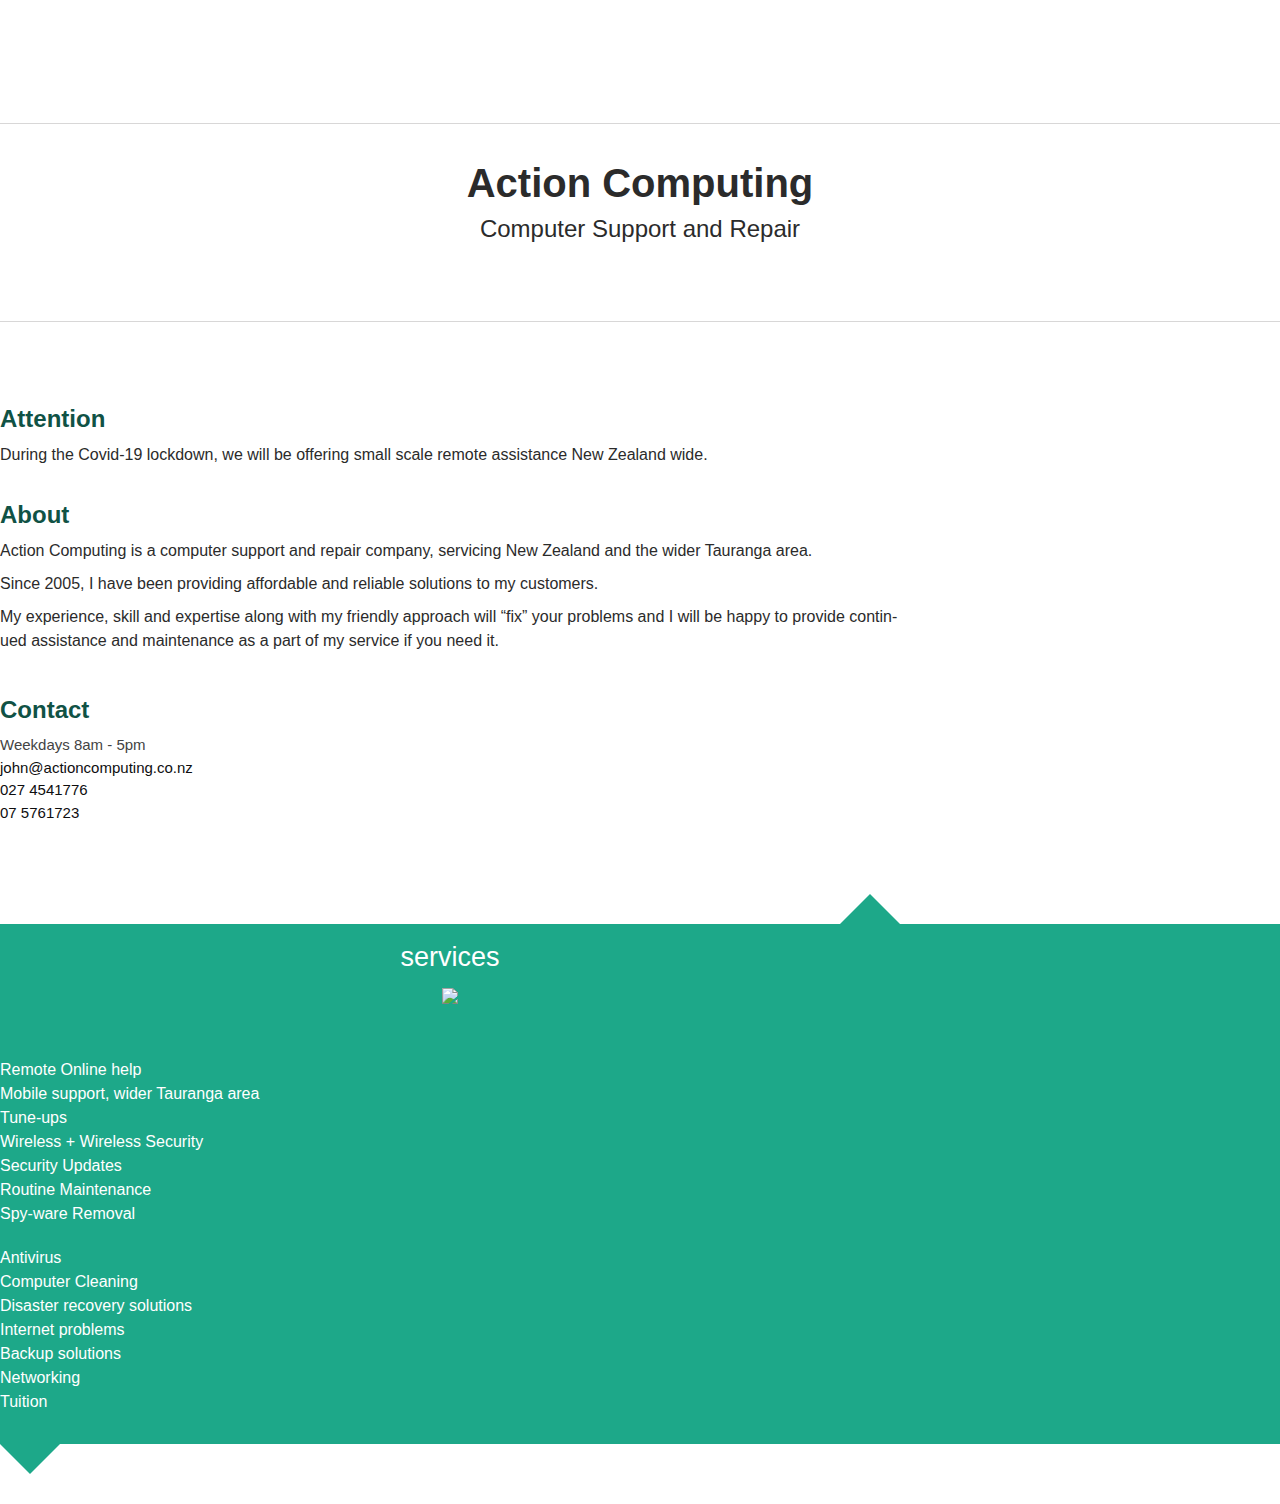
==== commit 9e359be9: "Add Covid" ====
--- a/index.html
+++ b/index.html
@@ -75,7 +75,7 @@
         </div>
         <div class="col-sm-6 col-md-6">
           <h1>Action Computing</h1>
-          <h2>Computer Support and Repair NZ Wide</h2>
+          <h2>Computer Support and Repair</h2>
         </div>
         <div class="col-sm-3 col-md-3">
           <div class="lineer hidden-xs"></div>
@@ -92,6 +92,10 @@
                   class="post-2 page type-page status-publish hentry"
                 >
                   <div class="entry-content">
+
+                    <h2>Attention</h2>
+                    <p>During the Covid-19 lockdown, we will be offering small scale remote assistance New Zealand wide.</p>
+
                     <h2>About</h2>
                     <p>
                       Action Computing is a computer support and repair company,
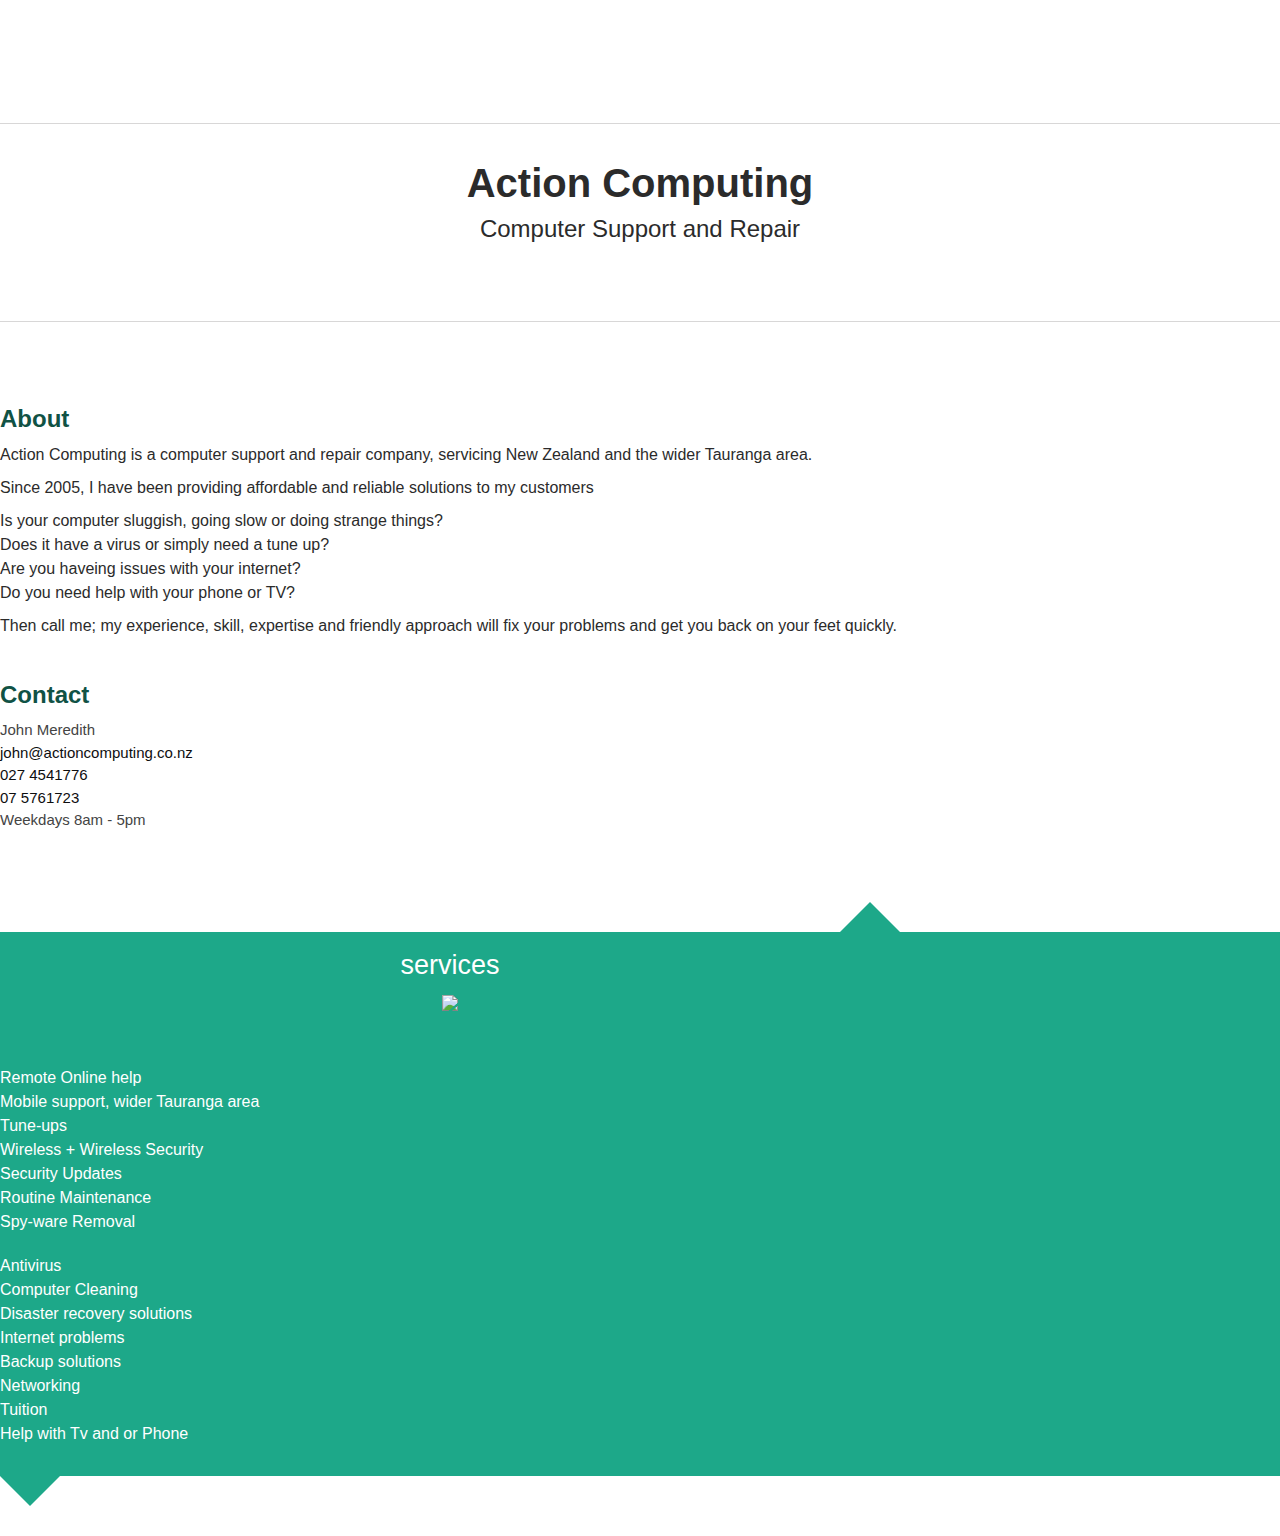
==== commit f0da673d: "a" ====
--- a/index.html
+++ b/index.html
@@ -1,5 +1,5 @@
 <!DOCTYPE html>
-<html lang="en-US" prefix="og: http://ogp.me/ns#">
+<html lang="en-US">
   <!--<![endif]-->
 
   <head>
@@ -92,10 +92,6 @@
                   class="post-2 page type-page status-publish hentry"
                 >
                   <div class="entry-content">
-
-                    <h2>Attention</h2>
-                    <p>During the Covid-19 lockdown, we will be offering small scale remote assistance New Zealand wide.</p>
-
                     <h2>About</h2>
                     <p>
                       Action Computing is a computer support and repair company,
@@ -103,13 +99,17 @@
                     </p>
                     <p>
                       Since 2005, I have been providing affordable and reliable
-                      solutions to my customers.
-                    </p>
-                    <p>
-                      My experience, skill and expertise along with my friendly
-                      approach will “fix” your problems and I will be happy to
-                      provide continued assistance and maintenance as a part of
-                      my service if you need it.
+                      solutions to my customers
+                    </p>
+                    <p>
+                      Is your computer sluggish, going slow or doing strange
+                      things?<br />
+                      Does it have a virus or simply need a tune up?<br />
+                      Are you haveing issues with your internet?<br />
+                      Do you need help with your phone or TV?<br/>
+                    </p>
+                    <p>
+                      Then call me; my experience, skill, expertise and friendly approach will fix your problems and get you back on your feet quickly.
                     </p>
                   </div>
                 </article>
@@ -118,7 +118,7 @@
                 <h2>Contact</h2>
                 <div class="">
                   <div class="glyphs-area">
-                    <div>Weekdays 8am - 5pm</div>
+                    <div>John Meredith</div>
                     <div>
                       <a
                         target="_blank"
@@ -132,6 +132,7 @@
                     <div>
                       <a target="_blank" href="tel:07 5761723">07 5761723</a>
                     </div>
+                    <div>Weekdays 8am - 5pm</div>
                   </div>
                 </div>
               </div>
@@ -213,6 +214,7 @@
                       <li>Backup solutions</li>
                       <li>Networking</li>
                       <li>Tuition</li>
+                      <li>Help with Tv and or Phone</li>
                     </ul>
                   </div>
                   <div class="clearfix"></div>
